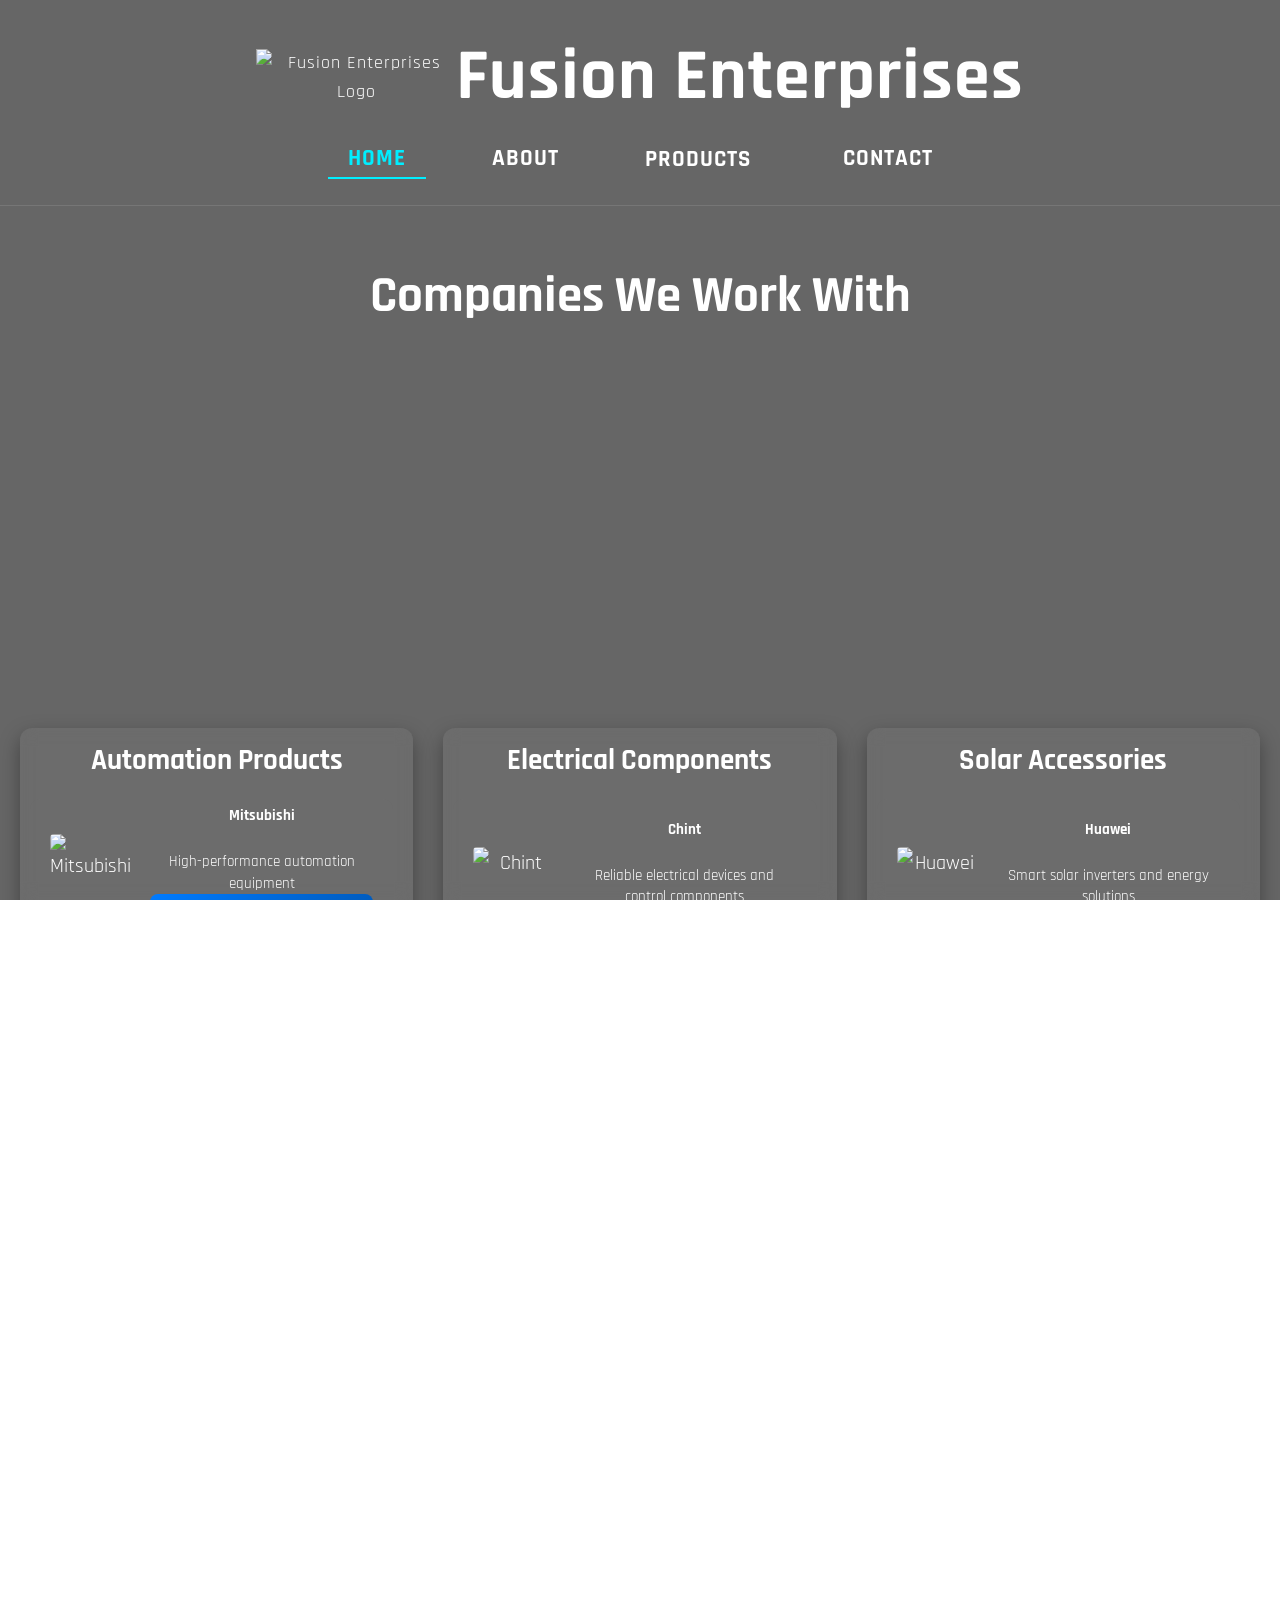
==== index.html @ 1d154875 "Add files via upload" ====
<!DOCTYPE html>
<html lang="en">
<head>
  <meta charset="UTF-8" />
  <meta name="viewport" content="width=device-width, initial-scale=1.0" />
  <link rel="icon" type="image/png" href="images/Logo.png">
  <title> Home | Fusion Enterprises</title>
  <link rel="stylesheet" href="style.css" />
  <link href='https://unpkg.com/boxicons@2.1.4/css/boxicons.min.css' rel='stylesheet'>
</head>
<style>
  body {
    background: url('images/pngtree-futuristic-smart-factory-background-with-digital-industrial-automation-and-neon-tech-picture-image_16778166.jpg') no-repeat center center fixed;
    background-size: cover;
  }
</style>
<body>
<div id="page-loader"><div class="loader-spinner"></div></div>

<header>
    <div class="container">
      <div class="logo-container">
        <img src="images/Logo.png" alt="Fusion Enterprises Logo" />
        <h1>Fusion Enterprises</h1>
      </div>
      <div class="bx bx-menu" id="menu-icon"></div>

      <nav class="navbar">
        <a href="index.html">Home<span></span></a>
        <a href="about.html">About<span></span></a>
        <div class="nav-dropdown">
          <a href="#" class="has-dropdown">Products<span></span></a>
          <div class="dropdown-menu mega-menu">
            <div class="mega-menu-content">
              <a href="products-auto.html" class="mega-item">
                <img src="images/thumbnail-l-removebg-preview (1).png" alt="Automation">
                <div class="mega-text">
                  <h4>Automation Products</h4>
                  <p>PLCs, HMIs, VFDs</p>
                </div>
              </a>
              <a href="products.html" class="mega-item">
                <img src="images/nxms-series-moulded-case-circuit-breaker-removebg-preview.png" alt="Electrical">
                <div class="mega-text">
                  <h4>Electrical Components</h4>
                  <p>Breakers, Relays</p>
                </div>
              </a>
              <a href="products-tools.html" class="mega-item">
                <img src="images/5b48f826cdcffbd0b43704fb95f713d4-removebg-preview.png" alt="Electrical">
                <div class="mega-text">
                  <h4>Power <br> Tools</h4>
                  <p>Grinders, Heatguns</p>
                </div>
              </a>
              <a href="products-solar.html" class="mega-item">
                <img src="images/huawei-sun2000-15ktl-m5-inverter-removebg-preview.png" alt="Solar">
                <div class="mega-text">
                  <h4>Solar Accessories</h4>
                  <p>Inverters, Panels</p>
                </div>
              </a>
            </div>
          </div>
        </div>
        <a href="contact.html">Contact<span></span></a>
      </nav>

    </div>
  </header>
  <section class="partners-section">
        <h2 class="sh">Companies We Work With</h2>
        <div class="slider" reverse="true" style="
            --width: 200px;
            --height: 200px;
            --quantity: 9;
        ">
            <div class="list">
                <div class="item" style="--position: 1"><img src="images/355-3553289_projects-mitsubishi-motors-logo-removebg-preview.png" alt=""></div>
                <div class="item" style="--position: 2"><img src="images/abb-group-baldor-electric-company-automation-logo-mediacube-it39s-partners-5beeb79ac0c972.4158550215423712267897-removebg-preview.png" alt=""></div>
                <div class="item" style="--position: 3"><img src="images/1images-removebg-preview.png" alt=""></div>
                <div class="item" style="--position: 4"><img src="images/images (2).png" alt=""></div>
                <div class="item" style="--position: 5"><img src="images/images__1_-removebg-preview.png" alt=""></div>
                <div class="item" style="--position: 6"><img src="images/siemens-vector-logo-11574231117ssrjafey4i-removebg-preview.png" alt=""></div>
                <div class="item" style="--position: 7"><img src="images/Chint_logo.png" alt=""></div>
                <div class="item" style="--position: 8"><img src="images/images-removebg-preview (1).png" alt=""></div>
                <div class="item" style="--position: 9"><img src="images/huawei-logo-brand-phone-symbol-red-with-name-white-vector-46213934-removebg-preview.png" alt=""></div>
            </div>
        </div>
  </section>
    
  

 <section class="product-section">
    
    <div class="product-grid">
     <div class="product-category-card" data-page="products-automation.html">
  <h3>Automation Products</h3>
  <div class="dropdown-content">
    <div class="product-item">
      <img src="images/355-3553289_projects-mitsubishi-motors-logo-removebg-preview.png" alt="Mitsubishi" loading="lazy">
      <div class="product-description">
        <p><strong>Mitsubishi</strong><br>High-performance automation equipment</p>
        <a href="products-auto.html#Mitsubishi" class="contact-btn">View Products</a>
      </div>
    </div>
    <div class="product-item">
      <img src="images/images-removebg-preview.png" alt="Allen Bradley" loading="lazy">
      <div class="product-description">
        <p><strong>Allen Bradley</strong><br>Industrial automation controllers and systems</p>
        <a href="products-auto.html#Allen Bradley" class="contact-btn">View Products</a>
      </div>
    </div>
     <div class="product-item">
      <img src="images/abb-group-baldor-electric-company-automation-logo-mediacube-it39s-partners-5beeb79ac0c972.4158550215423712267897-removebg-preview.png" alt="Allen Bradley" loading="lazy">
      <div class="product-description">
        <p><strong>ABB</strong><br>Efficient electrical and automation systems</p>
        <a href="products-auto.html#ABB" class="contact-btn">View Products</a>
      </div>
    </div>
     <div class="product-item">
      <img src="images/images__1_-removebg-preview.png" alt="Allen Bradley" loading="lazy">
      <div class="product-description">
        <p><strong>Autonics</strong><br>Smart automation with reliable sensing</p>
        <a href="products-auto.html#Autonics" class="contact-btn">View Products</a>
      </div>
    </div>
     <div class="product-item">
      <img src="images/siemens-vector-logo-11574231117ssrjafey4i-removebg-preview.png" alt="Allen Bradley" loading="lazy">
      <div class="product-description">
        <p><strong>Siemens</strong><br>Smart automation with reliable sensing</p>
        <a href="products-auto.html#Siemens" class="contact-btn">View Products</a>
      </div>
    </div>
  </div>
</div>

<div class="product-category-card" data-page="products-electrical.html">
  <h3>Electrical Components</h3>
  <div class="dropdown-content">
    <div class="product-item">
      <img src="images/Chint_logo.png" alt="Chint" loading="lazy">
      <div class="product-description">
        <p><strong>Chint</strong><br>Reliable electrical devices and control components</p>
         <a href="products.html#Chint" class="contact-btn">View Products</a>
      </div>
    </div>
     <div class="product-item">
      <img src="images/images-removebg-preview (1).png" alt="Chint" loading="lazy">
      <div class="product-description">
        <p><strong>Schneider</strong><br>Smart systems for energy management</p>
       <a href="products.html#Schneider" class="contact-btn">View Products</a>
      </div>
    </div>
  </div>
</div>

<div class="product-category-card" data-page="products-solar.html">
  <h3>Solar Accessories</h3>
  <div class="dropdown-content">
    <div class="product-item">
      <img src="images/huawei-logo-brand-phone-symbol-red-with-name-white-vector-46213934-removebg-preview.png" alt="Huawei" loading="lazy">
      <div class="product-description">
        <p><strong>Huawei</strong><br>Smart solar inverters and energy solutions</p>
       <a href="products-solar.html" class="contact-btn">View Products</a>
      </div>
    </div>
  </div>
</div>
<div class="product-category-card" data-page="products-auto.html">
  <h3>Power Tools</h3>
  <div class="dropdown-content">
    <div class="product-item">
      <img src="images/images (2).png" alt="Ingco" loading="lazy">
      <div class="product-description">
        <p><strong>Ingco</strong><br>Smart solar inverters and energy solutions</p>
       <a href="products-tools.html#INGCO" class="contact-btn">View Products</a>
      </div>
    </div>
     <div class="product-item">
      <img src="images/images__3_-removebg-preview (1).png" alt="Ingco" loading="lazy">
      <div class="product-description">
        <p><strong>DeWalt</strong><br>Smart solar inverters and energy solutions</p>
       <a href="products-tools.html#DEWALT" class="contact-btn">View Products</a>
      </div>
    </div>
  </div>
</div>
  </section>

  
<footer class="footer-v2">
  <div class="footer-v2-inner">

    <!-- LEFT / TOP : LOGO + TEXT -->
    <div class="footer-brand">
      <img src="images/Logo.png" alt="Fusion Enterprises Logo">
      <h3>Fusion Enterprises</h3>
      <p>
        Industrial automation, electrical components,  
        and solar energy solutions you can trust.
      </p>
    </div>
    
    <!-- QUICK LINKS -->
    <div class="footer-links">
      <h4>Quick Links</h4>
      <ul>
        <li><a href="index.html">Home</a></li>
        <li><a href="about.html">About Us</a></li>
        <li>
          <div class="nav-dropdown">
            <a href="#" class="has-dropdown">Products</a>
            <div class="dropdown-menu">
              <a href="products-auto.html">Automation</a>
              <a href="products.html">Electrical Components</a>
              <a href="products-tools.html">Power Tools</a>
              <a href="products-solar.html">Solar</a>
            </div>
          </div>
        </li>
        <li><a href="contact.html">Contact Us</a></li>
      </ul>
    </div>

    <!-- CONTACT INFO -->
    <div class="footer-contact">
      <h4>Contact Us</h4>
      <p>+92 334 8033319</p>
      <p>fusioneme14@gmail.com</p>
    </div>

    <!-- RIGHT : SOCIAL -->
    <div class="footer-social">
      <h4>Follow Us</h4>
      <a href="https://wa.me/923348033319" target="_blank">WhatsApp</a>
      <a href="#" target="_blank">Facebook</a>
    </div>
     <div class="footer-bottom">
    <p>&copy; <span class="copyright-year">2026</span> Fusion Enterprises. All rights reserved.</p>
  </div>
  </div>
</footer>
<script src="script.js"></script>
 
</body>
</html>
---- style.css ----
/* Reset some basic elements for a clean slate */
@import url('https://fonts.googleapis.com/css2?family=Rajdhani:wght@400;500;600;700&display=swap');

:root {
  --primary-color: #0092c7;
  --dark-bg: rgba(0, 0, 0, 0.6); 

  --text-main: #ffffff;
  --text-light: #d3d3d3;
  --neon-accent: #0ef;
}

* {
  margin: 0;
  padding: 0;
  box-sizing: border-box;
}

html,body {
  height: 100%;
  margin: 0;
  padding: 0;
  zoom: 1;
  background-size: cover;
  overflow-x: hidden;
  scroll-behavior: smooth;
}

/* ===== Hide Main Scrollbar, Show on Hover ===== */

/* --- Firefox --- */
html {
  scrollbar-width: thin;
  scrollbar-color: var(--primary-color) rgba(0, 0, 0, 0.3);
}
html:hover {
  scrollbar-color: var(--neon-accent) rgba(0, 0, 0, 0.6);
}

/* Custom Text Selection */
::selection {
  background: var(--neon-accent);
  color: #000;
}

/* --- WebKit (Chrome, Safari, Edge) --- */
html::-webkit-scrollbar {
  width: 10px;
}
html::-webkit-scrollbar-track {
  background: transparent;
}
html::-webkit-scrollbar-thumb {
  background-color: var(--primary-color);
  border-radius: 5px;
}
html:hover::-webkit-scrollbar-thumb {
  background-color: var(--neon-accent);
}

body {
  font-family: 'Rajdhani', 'Helvetica Neue', Arial, sans-serif;
  font-size: 20px;
  color: #333;
  background-size: auto;
  background-repeat: no-repeat;
  background-attachment: fixed;
  background-position: center;
  line-height: 1.6;
}
.container {
  display: block;
  justify-content: space-between;
  align-items: center;
  flex-wrap: wrap;
  width: 85%;
  margin: 0 auto;
  font-size: large;
  background: transparent; /* Optional: just to be safe */

}
header .container {
  display: flex;
  justify-content: space-around;
  align-items: center;
}
.logo-container {
  display: flex;
  align-items: center;
  margin: 0; /* Reset margins */
}
/* Remove the body transform which can break fixed backgrounds on mobile */
#menu-icon {
  font-size: 3.6rem;
  color: #fff;
  display: none; /* Hidden on desktop */
  cursor: pointer;
}
.logo-container img {
  width: 200px; /* Adjust logo size */
  height: auto;
  margin: 0; /* Reset margins */
}
/* Header and Navigation */
header {
  background: rgba(0, 0, 0, 0.6);
  backdrop-filter: blur(15px);
  border-bottom: 1px solid rgba(255, 255, 255, 0.1);
  top: 0;
  color: #fff;
  padding: 20px 0;
  text-align: center;
  z-index: 1000;
  font-family: 'Rajdhani', sans-serif;
  letter-spacing: 1px;
}

header h1 {
  font-size: 4.5rem;
}
nav{
 background-color: #0091bd00;
}
nav a {
  margin: 0 20px;
  text-decoration: none;
  color: #fff;
  font-weight: bold;
  text-transform: uppercase;
  transition: color 0.3s ease;
}

/* Responsive Navbar */
@media (max-width: 768px) {
    header .container {
        flex-direction: column;
        justify-content: center;
        align-items: center;
    }
    .logo-container {
        margin-bottom: 10px;
    }
    .navbar {
        position: static;
        display: flex;
        flex-direction: column;
        width: 100%;
        background: transparent;
        backdrop-filter: none;
        padding: 0;
    }
    .navbar a {
        display: block;
        font-size: 1.2rem;
        margin: 10px 0;
        text-align: center;
    }
}

/* Product Section */

.product-section h2 {
  font-size: 3.2rem;
  margin-bottom: 30px;
  color: white;
}

.product-grid {
  display: grid;
  grid-template-columns: repeat(3, 1fr); /* 3 cards per row */
  gap: 20px;
}

/* About Section */
.about-section {
  background-color: rgba(0, 0, 0, 0.6); /* semi-transparent black */
  color: white;
  padding: 50px 0;
  text-align: center;
}

.about-section h2 {
  font-size: 3.2rem;
  margin-bottom: 20px;
}

.about-section p {
  font-size: 1.2rem;
  line-height: 1.6;
  margin-bottom: 40px;
  color: var(--text-main);
  font-weight: 300;
}
.contact-socials {
  margin-top: 30px;
  border-top: 1px solid rgba(255, 255, 255, 0.1);
  padding-top: 20px;
}

.contact-socials h4 {
  font-size: 1.2rem;
  color: #fff;
  margin-bottom: 15px;
}

.social-icons a {
  display: inline-flex;
  justify-content: center;
  align-items: center;
  width: 40px;
  height: 40px;
  background: rgba(255, 255, 255, 0.1);
  border-radius: 50%;
  color: white;
  margin-right: 10px;
  font-size: 1.2rem;
  transition: all 0.3s ease;
  text-decoration: none;
}

.social-icons a:hover {
  background: var(--primary-color);
  transform: translateY(-3px);
  box-shadow: 0 0 10px var(--primary-color);
}

/* Contact Section */
.contact-section {
  padding: 50px 0;
  background-color: var(--dark-bg);
  color: white;
}

.contact-section h2 {
  font-size: 3.2rem;
  margin-bottom: 20px;
}

/* New Contact Layout */
.contact-wrapper {
  display: flex;
  flex-wrap: wrap;
  gap: 40px;
  justify-content: center;
  align-items: flex-start;
  margin-top: 40px;
}

/* Left Column: Info Card */
.contact-info-card {
  flex: 1;
  min-width: 300px;
  background: rgba(255, 255, 255, 0.1);
  backdrop-filter: blur(10px);
  border: 1px solid rgba(255, 255, 255, 0.15);
  border-radius: 15px;
  padding: 40px;
  text-align: left;
  box-shadow: 0 10px 30px rgba(0,0,0,0.3);
}

.contact-info-card h3 {
  font-size: 2.2rem;
  margin-bottom: 15px;
  color: #fff;
}

.info-intro {
  margin-bottom: 30px;
  color: #d3d3d3;
}

.info-item {
  display: flex;
  align-items: center;
  margin-bottom: 25px;
}

.icon-box {
  width: 50px;
  height: 50px;
  background: var(--primary-color);
  border-radius: 50%;
  display: flex;
  justify-content: center;
  align-items: center;
  margin-right: 15px;
  font-size: 1.5rem;
  color: white;
  box-shadow: 0 0 15px rgba(0, 146, 199, 0.5);
}

.info-text h4 {
  font-size: 1.2rem;
  margin-bottom: 5px;
  color: #fff;
}

.info-text p {
  font-size: 1rem;
  color: #ccc;
  margin: 0;
}

.response-note {
  margin-top: 20px;
  padding: 15px;
  background: rgba(0, 146, 199, 0.1);
  border-left: 3px solid var(--primary-color);
  border-radius: 4px;
}
.response-note p {
  margin: 0;
  font-size: 0.9rem;
  color: #e0e0e0;
}
.response-note i {
  vertical-align: middle;
  margin-right: 5px;
}

/* Right Column: Form Container */
.contact-form-container {
  flex: 1;
  min-width: 300px;
  background: rgba(0, 0, 0, 0.6);
  padding: 40px;
  border-radius: 15px;
  border: 1px solid rgba(255, 255, 255, 0.1);
}

.contact-section form {
  width: 100%;
  display: flex;
  flex-direction: column;
  align-items: flex-start; /* Align inputs to left */
}

/* Make inputs full width inside contact form */
.contact-form-container .wave-group,
.contact-form-container .input,
.contact-form-container .bar {
  width: 100%;
}

.contact-section form button {
  color: white;
  padding: 15px 30px;
  font-size: 1.2rem;
  border: none;
  border-radius: 4px;
  cursor: pointer;
  transition: background-color 0.3s ease;
  margin-top: 20px;
}

.contact-section form button:hover {
  background-color: #002f1d;
}

/* Map Section */
.map-section {
  width: 100%;
  line-height: 0; /* Removes gap below iframe */
  border-top: 1px solid rgba(255,255,255,0.1);
}

/* Media Queries */
@media (max-width: 768px) {
  .container {
    width: 90%;
  }


  header .container {
    justify-content: center;
  }

  .product-grid {
    grid-template-columns: repeat(auto-fill, minmax(260px, 1fr));
  }

  .contact-wrapper {
    flex-direction: column;
  }

  .hero h2 {
    font-size: 2.5rem;
  }
}

@media (max-width: 480px) {
  .product-card h3 {
    font-size: 1.6rem;
  }
}
/* Key Benefits Section */
.benefits-section {
  background-color: rgba(0, 0, 0, 0.6); /* semi-transparent black */
  color: white;
  padding: 50px 0;
  text-align: center;
}
.benefits-section h2 {
  font-size: 2.5rem;
  font-size: 3.2rem;
  margin-bottom: 30px;
  text-align: center;
}

.benefits-grid {
  display: flex;
  gap: 20px;
  justify-items: center; /* Center items horizontally */
  align-items: center; /* Center items vertically */
  flex-wrap: wrap;
  justify-content: center;
  align-items: stretch; /* Make all cards match height */
}

.benefit-card {
  background-color: #fff;
  border-radius: 8px;
  padding: 30px;
  text-align: center;
  box-shadow: 0 2px 8px rgba(0, 0, 0, 0.1);
  display: flex;
  flex-direction: column;
  justify-content: center;
  justify-content: space-between;
  align-items: center;
  width: 250px;
  min-height: 400px; /* Force consistent height */
}

.benefit-card img {
  width: 100px;
  height: 100px;
  margin-bottom: 20px;
}

.benefit-card h3 {
  font-size: 2rem;
  margin-bottom: 10px;
  color: #000;
}

.benefit-card p {
  color: #555;
  font-size: 1rem;
}

/* Partners Section */
.partners-section {
  background-color: rgba(0, 0, 0, 0.6); /* Semi-transparent black */
  padding: 30px 0;
  text-align: center;
  color: white;
}

.partners-section h2 {
  font-size: 2.5rem;
  font-size: 3.2rem;
  margin-bottom: 30px;
}

.slider .item img:hover {
  transform: scale(1.08);
  filter: brightness(1.2)
          drop-shadow(0 0 10px rgba(0, 200, 255, 0.6));
}

/* Make .logo-container responsive */
@media (max-width: 768px) {
  .logo-container {
    flex-direction: column;
    margin-right: 0;
    text-align: center;
  }

  .logo-container img {
    margin: 0 auto 10px;
    width: 60%;
  }
}

/* Make .benefits-grid stack on smaller screens */
@media (max-width: 768px) {
  .benefits-grid {
    flex-direction: column;
    align-items: center;
  }

  .benefit-card {
    width: 90%;
    margin-bottom: 20px;
  }
}

.partners-section {
  background-color: rgba(0, 0, 0, 0.6); /* Semi-transparent black */
  padding: 50px 0;
  text-align: center;
  color: white;
}
.product-section {
  background-color: rgba(0, 0, 0, 0.6); /* Transparent black */
  color: white;
  padding: 50px 0;
  text-align: center;
}

.container h2{
  color: white;
}
.product-card {
  background-color: rgba(255, 255, 255, 0.1); /* Semi-transparent white */
  backdrop-filter: blur(10px);
  -webkit-backdrop-filter: blur(10px);
  border: 1px solid rgba(255, 255, 255, 0.15);
  border-radius: 8px;
  box-shadow: none; /* Remove outline effect */
  overflow: hidden;
  text-align: center;
  padding: 0;
  transition: transform 0.3s ease, box-shadow 0.3s ease, background-color 0.3s ease, color 0.3s ease;
  color: #ffffff;
}
.product-card:hover {
  transform: translateY(-4px);
  box-shadow: 0 10px 22px rgba(0, 0, 0, 0.35);
  background-color: rgba(255, 255, 255, 0.75);
  color: black;
}
.product-grid {
  display: grid;
  grid-template-columns: repeat(3, 1fr);
  gap: 30px;
  justify-items: center;
  margin-top: 30px;
}

.product-category-card {
  background-color: rgba(255, 255, 255, 0.1); /* semi-transparent white */
  border-radius: 12px;
  padding: 20px;
  width: 100%;
  max-width: 400px;
  box-sizing: border-box;
  overflow: hidden;
  display: flex;
  flex-direction: column;
  box-shadow: 0 5px 15px rgba(0, 0, 0, 0.2);
  backdrop-filter: blur(8px);
  transition: transform 0.3s ease, box-shadow 0.3s ease;
}

.product-category-card:hover {
  transform: translateY(-5px);
  box-shadow: 0 10px 25px rgba(0, 0, 0, 0.3);
}

.product-category-card:hover::before {
  opacity: 1;
}

.product-category-card h3 {
  font-size: 1.8rem;
  text-align: center;
  color: white;
  margin-bottom: 15px;
  overflow-wrap: break-word;
  word-break: break-word;
}

.product-category-card::before {
  content: "";
  position: absolute;
  inset: 0;
  background: linear-gradient(
    120deg,
    transparent,
    rgba(0, 255, 255, 0.08),
    transparent
  );
  opacity: 0;
  transition: opacity 0.3s ease;
}

.dropdown-content {
  display: flex;
  flex-direction: column;
  gap: 15px;
  margin-top: 15px;
  max-height:250px;
  max-height: 495px; /* Approx 3 items */
  overflow-y: auto;
  padding-right: 10px;
  box-sizing: border-box;
  width: 100%;
  /* For Firefox */
  scrollbar-width: thin;
  scrollbar-color: transparent transparent;
}

.product-description {
  display: flex;
  flex-direction: column;
  justify-content: space-between;
  flex: 1;
}




.product-category-card.active .dropdown-content {
  max-height: 1000px;
  opacity: 1;
  transform: translateY(0);
  margin-top: 15px;
  pointer-events: auto;
}
.product-item {
  display: flex;
  gap: 15px;
  background: rgba(255, 255, 255, 0.07);
  border-radius: 8px;
  padding: 15px;
  color: white;
  min-height: 100px;
  min-height: 150px;
  width: 100%;
  box-sizing: border-box;
  align-items: center; /* instead of flex-start */
  background: rgba(0, 0, 0, 0.55);
}

.product-item img {
  width: 80px;                /* Slightly smaller for uniformity */
  height: 80px;
  object-fit: contain;        /* Maintain aspect ratio */
  border-radius: 4px;
  flex-shrink: 0;
  background-color: transparent;    /* Optional: helps logos stand out */
     /* Optional: buffer for logo clarity */
}

.product-category-card {
  min-height: 550px; /* or adjust to your preferred consistent height */
}

.product-item p strong {
  display: block;
  font-weight: bold;
  margin-bottom: 4px;
}




/* Responsive */
@media (max-width: 992px) {
  .product-grid {
    grid-template-columns: repeat(2, 1fr);
  }
}
@media (max-width: 600px) {
  .product-grid {
    grid-template-columns: 1fr;
  }
}
.contact-btn,
.product-card button {
  background: linear-gradient(135deg, #007BFF, #0056b3);
  color: white;
  padding: 12px 22px;
  font-size: 0.95rem;
  border: none;
  border-radius: 8px;
  cursor: pointer;
  text-decoration: none;
  display: inline-block;
  transition: 
    transform 0.25s ease,
    box-shadow 0.25s ease,
    background 0.25s ease;
}

/* hover = lift (industrial style) */
.contact-btn:hover,
.product-card button:hover {
  transform: translateY(-3px);
  box-shadow: 0 8px 18px rgba(0, 123, 255, 0.35);
  background: linear-gradient(135deg, #0056b3, #003f7f);
}

/* click feedback */
.contact-btn:active,
.product-card button:active {
  transform: translateY(0);
  box-shadow: 0 4px 10px rgba(0, 0, 0, 0.3);
}

.product-category-card h3,
.product-item p {
  overflow-wrap: break-word;
  word-break: break-word;
  text-align: center;
  margin: 0;
}

.product-item p {
  font-size: 0.95rem;
  line-height: 1.4;
  flex: 1;
}

.product-item {
  display: flex;
  align-items: center;
  gap: 20px;
  background: rgba(255, 255, 255, 0.07);
  border-radius: 10px;
  padding: 20px;
  color: white;
  width: 100%;
  min-height: 150px; /* ⬅️ Add this line */
}

.product-item p strong {
  display: block;
}
.dropdown-content::-webkit-scrollbar {
  width: 8px;
}

.dropdown-content::-webkit-scrollbar-thumb {
  background-color: transparent;
  border-radius: 4px;
  transition: background-color 0.3s ease;
}

.dropdown-content::-webkit-scrollbar-track {
  background: transparent;
}

/* Show scrollbar on hover */
.dropdown-content:hover {
  scrollbar-color: rgba(255, 255, 255, 0.4) transparent; /* For Firefox */
}
.dropdown-content:hover::-webkit-scrollbar-thumb {
  background-color: rgba(255, 255, 255, 0.4);
}
@media (max-width: 768px) {
  .product-category-card {
    min-height: auto; /* Let it shrink naturally on small screens */
  }
}
.product-grid {
  display: grid;
  grid-template-columns: repeat(3, 1fr); /* Force 3 cards per row */
  gap: 30px;
  padding: 20px;
  justify-items: center;
}

.product-card {
  display: flex;
  background: rgba(255, 255, 255, 0.1);
  border-radius: 15px;
  box-shadow: 0 4px 25px rgba(0,0,0,0.2);
  padding: 20px;
  transition: all 0.3s ease;
  position: relative;
  min-height: 300px;
  align-items: center;
  justify-content: center;
  width: 100%;
  max-width: 500px;
  word-wrap: break-word; /* make long words wrap instead of stretching */
  overflow: hidden;      /* hides overflow if necessary */
}

.product-card img {
  width: 180px;
  height: 180px;
  object-fit: contain;
  border-radius: 10px;
  margin-right: 20px;
  transition: transform 0.3s ease;
}

.product-info {
  display: flex;
  flex-direction: column;
  color: white;
  text-align: center;
  margin-bottom: 100px;
}

.product-info h3 {
  font-size: 24px;
  margin-bottom: 10px;
  color: white;
  text-align: center;
}

.product-info p {
  font-size: 16px;
  color: #e0e0e0;
  text-align: center;
}

.product-card button {
  position: absolute;
  bottom: 20px;
  right: 20px;
  padding: 10px 18px;
  border: none;
  border-radius: 6px;
  background-color: #007bff;
  color: white;
  cursor: pointer;
  opacity: 0;
  transition: opacity 0.3s ease;
}

.product-card:hover button {
  opacity: 1;
}

.product-card:hover img {
  transform: scale(1.05);
}
/* 🌐 Responsive Adjustments */

/* Medium devices (tablets) */
@media (max-width: 992px) {
  .product-grid {
    grid-template-columns: repeat(2, 1fr);
  }

  .logo-container {
    flex-direction: column;
    margin-right: 0;
    text-align: center;
  }

  .logo-container img {
    margin: 0 auto 10px;
    width: 180px;
  }

  nav a {
    margin: 5px;
    font-size: 0.9rem;
  }
}

/* Small devices (phones) */
@media (max-width: 600px) {
  header h1 {
    font-size: 1.8rem;
  }

  .product-grid {
    grid-template-columns: 1fr;
    gap: 20px;
    padding: 0 15px;
  }
  
  .product-category-card {
    min-height: auto; /* Allow height to shrink on mobile */
    height: auto;
  }

  .product-card {
    flex-direction: column;
    width: 100%;
    min-height: auto;
    padding: 15px;
  }

  .product-card img {
    margin: 0 0 10px;
    width: 120px;
    height: 120px;
  }

  .contact-btn {
    width: 100%;
    text-align: center;
    margin-top: 10px; /* Spacing between text and button */
  }

  .product-info {
    margin-bottom: 0;
    margin-bottom: 15px;
    text-align: center;
  }

  .benefits-grid {
    flex-direction: column;
    gap: 20px;
    padding: 0;
    opacity: 1;
    visibility: visible;
    pointer-events: auto;
  }
  .product-card button {
    position: static;
    width: 100%;
    margin-top: 15px;
  }
   .nav-dropdown:hover .dropdown-menu, .footer-nav .nav-dropdown:hover .dropdown-menu {
    display: block;
    transform: none;
    display: none;
  }
  .product-card button {
    opacity: 1;
    pointer-events: auto;
  }

  .benefit-card {
    width: 90%;
    min-height: auto;
  }

  .partners-logos {
    flex-wrap: wrap;
    gap: 20px;
  }

  .partners-logos img {
    max-height: 50px;
  }

  .hero h2 {
    font-size: 1.8rem;
  }

  .hero p {
    font-size: 1rem;
  }

  footer {
    font-size: 0.9rem;
  }
}

/* Extra small devices */
@media (max-width: 400px) {
  .logo-container img {
    width: 140px;
  }

  .product-card img {
    width: 100px;
    height: 100px;
  }

  .hero h2 {
    font-size: 1.5rem;
  }
}
/* Responsive About Page Card Layout */
@media (max-width: 768px) {
  .benefits-grid {
    display: flex;
    flex-direction: column;
    align-items: center; /* Center cards horizontally */
  }

  .benefit-card {
    width: 90%; /* Shrinks to fit smaller screens */
    max-width: 250px; /* Prevents being too big on medium screens */
    text-align: center;
  }

  .benefit-card img {
    max-width: 120px; /* Resize image proportionally */
    height: auto;
  }
}

@media (max-width: 480px) {
  .benefit-card {
    width: 95%; /* Fill more space on very small screens */
    max-width:250px;
  }

  .benefit-card img {
    max-width: 100px; /* Slightly smaller images */
  }
}

body {
    transform: scale(1);
}
/* From Uiverse.io by AbanoubMagdy1 */ 
.wave-group {
  position: relative;
  margin: 20px 0;
}

.wave-group .input {
  font-size: 16px;
  padding: 10px 10px 10px 5px;
  display: block;
  width: 200px;
  border: none;
  border-bottom: 1px solid white;
  background: transparent;
  color: white;
}

.wave-group .input:focus {
  outline: none;
}

.wave-group .label {
  color: white;
  font-size: 18px;
  font-weight: normal;
  position: absolute;
  pointer-events: none;
  left: 5px;
  top: 10px;
  display: flex;
}

.wave-group .label-char {
  transition: 0.2s ease all;
  transition-delay: calc(var(--index) * .05s);
}

.wave-group .input:focus ~ label .label-char,
.wave-group .input:valid ~ label .label-char {
  transform: translateY(-20px);
  font-size: 14px;
  color: white;
}

.wave-group .bar {
  position: relative;
  display: block;
  width: 200px;
}

.wave-group .bar:before,.wave-group .bar:after {
  content: '';
  height: 2px;
  width: 0;
  bottom: 1px;
  position: absolute;
  background: var(--primary-color);

  transition: 0.2s ease all;
  -moz-transition: 0.2s ease all;
  -webkit-transition: 0.2s ease all;
}

.wave-group .bar:before {
  left: 50%;
}

.wave-group .bar:after {
  right: 50%;
}

.wave-group .input:focus ~ .bar:before,
.wave-group .input:focus ~ .bar:after {
  width: 50%;
}
/* For Chrome, Edge, Opera */

.wave-group textarea.input {
  resize: none;
}
input:-webkit-autofill {
  background-color: transparent !important;
  -webkit-box-shadow: 0 0 0px 1000px transparent inset !important;
  -webkit-text-fill-color: #fff !important; /* your text color */
  transition: background-color 5000s ease-in-out 0s;
}

/* For Firefox */
input:-moz-autofill {
  background-color: transparent !important;
  -moz-box-shadow: 0 0 0px 1000px transparent inset !important;
  -moz-text-fill-color: #fff !important;
}

nav a {
    position: relative;
    font-size: 1.3em;
    color: #ffffff;
    text-decoration: none;
    padding: 6px 20px;
    transition: .5s;
    text-transform: uppercase;
    font-weight: bold;
}
nav a:hover {
    color: #0ef;
}
nav a::after {
    content: '';
    position: absolute;
    left: 0;
    bottom: 0;
    width: 100%;
    height: 2px;
    background: #0ef;
    transform: scaleX(0);
    transform-origin: center;
    transition: transform 0.4s ease;
}
nav a:hover::after {
    transform: scaleX(1);
}
/* Active State for Navigation */
nav a.active {
    color: #0ef;
}
nav a.active::after {
    transform: scaleX(1);
}
/* ======= Futuristic Glass Neon Dropdown — Fade + Slide + Glow ======= */

/* ======= Modern Industrial Dropdown ======= */
.nav-dropdown {
  position: relative;
  display: inline-block;
  height: 100%;
  vertical-align: middle; /* Fixes vertical alignment offset in navbar */
}

/* "Products" link */
.nav-dropdown .has-dropdown {
  position: relative;
  z-index: 5;
  display: flex;
  align-items: center;
  gap: 6px;
  cursor: pointer;
}

/* Dropdown menu container */
/* Arrow Indicator */
.nav-dropdown .has-dropdown::after {
  content: '▼';
  font-size: 0.6em;
  transition: transform 0.3s ease;
  opacity: 0.8;
}

.nav-dropdown:hover .has-dropdown::after {
  transform: rotate(180deg);
}

.dropdown-menu {
  position: absolute;
  top: 100%;
  left: 50%;

  /* Hidden state */
  transform: translateX(-50%) translateY(15px);
  min-width: 220px;
  background: rgba(61, 61, 61, 0.623); /* Dark industrial background */
  border: 1px solid rgba(255, 255, 255, 0.1);
  border-radius: 6px;
  padding: 8px 0;
  box-shadow: 0 10px 30px rgba(0, 0, 0, 0.5);
  opacity: 0;
  visibility: hidden;
  pointer-events: none;

  transition: all 0.3s cubic-bezier(0.4, 0, 0.2, 1);
  z-index: 1000;
  display: none; /* Ensures transitions work */
}

/* When hovered — fade + slide up */
.nav-dropdown:hover .dropdown-menu {
  display: block;
  opacity: 1;
  visibility: visible;
  pointer-events: auto;
  transform: translate(-50%, 0);
  border-color: rgba(255, 255, 255, 0.575);
  box-shadow:
    0 0 18px rgba(255, 255, 255, 0.664),
    0 0 50px rgba(255, 255, 255, 0.25),
    inset 0 0 35px rgba(0, 238, 255, 0.08);
  transform: translateX(-50%) translateY(0);
}

/* Dropdown links */
.dropdown-menu a {
  display: block;
  padding: 12px 18px;
  padding: 12px 20px;
  color: #e0e0e0;
  text-decoration: none;
  font-size: 0.95em;
  border-bottom: 1px solid rgba(255,255,255,0.08);
  position: relative;
  transition: all 0.3s ease, background 0.25s ease, color 0.25s ease;
  border-bottom: 1px solid rgba(255, 255, 255, 0.05);
  transition: background 0.2s, color 0.2s, padding-left 0.2s;
  text-align: left;
  text-transform: none;
}

/* Inner glow light effect behind each item */
.dropdown-menu a::before {
  content: "";
  position: absolute;
  inset: 0;

  opacity: 0;
  transition: opacity 0.4s ease;
  z-index: 0;
}
.dropdown-menu a:last-child {
  border-bottom: none;
}

/* Hover: bright glow + slight shift */
.dropdown-menu a:hover {
  color: #00c3ff;
  padding-left: 25px; /* Slide effect */
}

.dropdown-menu a:hover::before {
  opacity: 1;
}
/* Footer specific: Open Upwards */
.footer-nav-v2 .dropdown-menu {
  top: auto;
  bottom: 100%;
  transform: translateX(-50%) translateY(-15px);
  margin-bottom: 10px;
}
.footer-nav-v2 .nav-dropdown:hover .dropdown-menu {
  transform: translateX(-50%) translateY(0);
}

/* Force Footer Products Link to Center */
.footer-links .nav-dropdown .has-dropdown {
  justify-content: center;
}

/* Mobile Adjustments */
@media (max-width: 768px) {
  .nav-dropdown {
    width: 100%;
    text-align: center;
  }
  
  .dropdown-menu {
    position: static;
    transform: none;
    display: none; /* Hidden by default on mobile, toggled via JS or hover */
    background: rgba(255, 255, 255, 0.05);
    box-shadow: none;
    border: none;
    min-width: 100%;
    padding: 0;
    opacity: 1;
    visibility: visible;
    pointer-events: auto;
  }
  
  /* On mobile, disable the desktop hover effect. Clicks are handled by JS. */
  .nav-dropdown:hover .dropdown-menu, .footer-nav .nav-dropdown:hover .dropdown-menu {
    display: none;
  }
  
  .dropdown-menu a {
    background: rgba(0, 0, 0, 0.2);
    margin-bottom: 5px;
    border-radius: 5px;
    padding-left: 0;
    text-align: center;
    padding: 10px;
  }
  
  .dropdown-menu a:hover {
    padding-left: 0;
  }
}

.slider{
    width: 100%;
    height: var(--height);
    overflow: hidden;
    mask-image: linear-gradient(
        to right,
        transparent,
        #000 10% 90%,
        transparent
    );
}
.slider .list{
    display: flex;
    width: 100%;
    min-width: calc(var(--width) * var(--quantity));
    position: relative;
}
.slider .list .item{
    width: var(--width);
    height: var(--height);
    position: absolute;
    left: 100%;
    animation: autoRun 15s linear infinite;
    transition: filter 0.5s;    animation-delay: calc( (15s / var(--quantity)) * (var(--position) - 1) - 10s)!important;
}
.slider .list .item img{
    width: 100%;
}


.slider .item:hover{
    filter: grayscale(0);
}
.slider[reverse="true"] .item{
    animation: reversePlay 15s linear infinite;
}
@keyframes reversePlay{
    from{
        left: calc(var(--width) * -1);
    }to{
        left: 100%;
    }
}
.sh{
  font-size: 50px;
}
/* Increase space above the heading */
.sh {
  margin-top: 0;
  margin-bottom: 40px; /* adds space below heading before slider */
  font-size: 50px;
  color: white;
  text-align: center;
}

/* Add extra space between heading and slider */
.slider {
  margin-top: 40px;
}
/* Make all logos in the slider uniform and centered */
.slider .list .item {
  display: flex;
  align-items: center;
  justify-content: center;
  background: transparent; /* remove any unwanted background */
  width: var(--width);
  height: var(--height);
  position: absolute;
  left: 100%;
  animation: autoRun 25s linear infinite;
  animation-delay: calc((25s / var(--quantity)) * (var(--position) - 1) - 25s) !important;
}

/* Standardize logo size inside the slider */
.slider .list .item img {
  width: 100%;
  height: 100%;
  object-fit: contain; /* keeps logos proportional */
  padding: 10px; /* gives breathing space */
  filter: brightness(1) contrast(1.1);
}
.slider[reverse="true"] .item {
  animation: reversePlay 25s linear infinite;
}
.partners-logos img,
.slider .item img {
  transition: transform 0.3s ease, filter 0.3s ease;
  filter: brightness(0.9);
}

.partners-logos img:hover,
.slider .item img:hover {
  transform: scale(1.08);
  filter: brightness(1.2)
          drop-shadow(0 0 10px rgba(0, 200, 255, 0.6));
}
.product-category-card {
  background-color: rgba(131, 131, 131, 0.205); /* solid dark overlay */
  border-radius: 12px;
  padding: 10px;
  width: 100%;
  max-width: 400px;
  box-sizing: border-box;
  display: flex;
  flex-direction: column;
  box-shadow: 0 8px 20px rgba(0, 0, 0, 0.35);
  transition: transform 0.3s ease, box-shadow 0.3s ease;
}
.product-category-card::before {
  content: "";
  position: absolute;
  inset: 0;
  background: linear-gradient(
    120deg,
    transparent,
    rgba(0, 255, 255, 0.08),
    transparent
  );
  opacity: 0;
  transition: opacity 0.3s ease;
  pointer-events: none;
}

.product-category-card:hover::before {
  opacity: 1;
}

.product-category-card:hover {
  transform: translateY(-8px);
  box-shadow: 0 15px 30px rgba(0, 0, 0, 0.6);
}
.contact-btn {
  position: relative;
  overflow: hidden;
}
.product-item {
  background: rgba(107, 107, 107, 0.185);
}
.contact-btn::after {
  content: "";
  position: absolute;
  top: 0;
  left: -100%;
  width: 100%;
  height: 100%;
  background: linear-gradient(
    120deg,
    transparent,
    rgba(255, 255, 255, 0.4),
    transparent
  );
  transition: left 0.4s ease;
}

.contact-btn:hover::after {
  left: 100%;
}

.contact-btn:hover {
  background-color: #003f2a;
}


/* 3. Text Contrast Fixes */


.about-section p {
  color: var(--text-main); /* Ensure readability on light backgrounds */
}

/* Fix for overlapping elements on very small screens */
@media (max-width: 480px) {
  .logo-container img {
    width: 180px;
  }
  
  header h1 {
    font-size: 2rem;
  }
}

/* ===============================
   NEW FOOTER (OVERRIDES OLD)
================================ */
.footer-v2 {
  background: rgba(0, 0, 0, 0.6);
  color: #fff;
  padding: 40px 20px;
  position: relative;
  z-index: 999;
}

.footer-v2-inner {
  max-width: 1200px;
  margin: auto;
  display: flex;
  justify-content: center;
  justify-content: space-between;
  align-items: center;
  align-items: flex-start;
  gap: 20px;
  flex-wrap: wrap;
}

/* BRAND */
.footer-brand {
  text-align: center;
  max-width: 500px;
  text-align: left;
  max-width: 300px;
}

.footer-brand img {
  max-width: 240px;
  margin-bottom: -20px;
  align-items: center;
}

.footer-brand h3 {
  font-size: 30px;
  margin-bottom: 10px;
  color: #0ef;
}

.footer-brand p {
  font-size: 20px;
  line-height: 1.5;
  color: #ccc;
  text-align: center;
  text-align: left;
}

/* SOCIAL */
.footer-social {
  display: flex;
  flex-direction: column;
  align-items: center;
  align-items: flex-start;
  gap: 14px;
}

.footer-links h4, .footer-contact h4, .footer-social h4 {
  color: #0ef;
  font-size: 1.2rem;
  margin-bottom: 15px;
  text-transform: uppercase;
  text-align: center;
}

.footer-links ul {
  list-style: none;
  padding: 0;
}

.footer-links li {
  margin-bottom: 10px;
}

.footer-links a {
  color: #ccc;
  text-decoration: none;
  transition: 0.3s;
}

.footer-links a:hover {
  color: #0ef;
  padding-left: 5px;
}

.footer-links .nav-dropdown .has-dropdown::after {
  display: none;
}

.footer-contact p {
  color: #ccc;
  margin-bottom: 10px;
  text-align: center;
}

.footer-social a {
  color: #fff;
  text-decoration: none;
  font-size: 1rem;
  padding: 10px 22px;
  border: 1px solid rgba(255,255,255,0.2);
  border-radius: 30px;
  transition: all 0.3s ease;
  margin-left: -10px;
}

.footer-social a:hover {
  background: #0ef;
  color: rgb(0, 0, 0);
  box-shadow: 0 0 15px rgba(0,238,255,0.6);
}

/* Make copyright span full width in grid */
.footer-v2-inner .footer-bottom {
  grid-column: 1 / -1;
  width: 100%;
  text-align: center;
}

/* MOBILE */
@media (max-width: 768px) {
  .footer-v2-inner {
    flex-direction: column;
    text-align: center;
    gap: 40px;
    align-items: center;
  }

  .footer-brand {
    text-align: center;
  }
  
  .footer-brand p, .footer-social, .footer-links, .footer-contact {
    text-align: center;
    align-items: center;
  }
  
  .footer-links ul {
    display: flex;
    flex-direction: column;
    align-items: center;
    width: 100%;
  }

  .footer-links li {
    width: 100%;
    display: flex;
    justify-content: center;
  }

  .footer-links .nav-dropdown {
    width: 100%;
    display: flex;
    flex-direction: column;
    align-items: center;
  }

}
/* Stateful Contact Button */
.stateful-button {
  font-family: Arial, Helvetica, sans-serif;
  font-weight: bold;
  color: white;
  background: linear-gradient(135deg, #007BFF, #0056b3);
  padding: 1em 2em;
  border: none;
  border-radius: .6rem;
  position: relative;
  cursor: pointer;
  overflow: hidden;
  min-width: 180px;
  min-height: 50px;
  transition: all 0.25s ease;
  display: inline-flex;
  align-items: center;
  justify-content: center;
}

.stateful-button:hover {
  transform: translateY(-3px);
  box-shadow: 0 8px 18px rgba(0, 123, 255, 0.35);
  background: linear-gradient(135deg, #0056b3, #003f7f);
}

.stateful-button .button-text {
  transition: opacity 0.2s ease-in-out;
}

/* Stay Signed In Checkbox */
.stay-signed-in-container {
  display: flex;
  align-items: center;
  gap: 10px;
  width: 200px; /* Match form input width */
  margin: 10px 0;
  color: white;
}

.stay-signed-in-container input[type="checkbox"] {
  width: 18px;
  height: 18px;
  cursor: pointer;
}

.stay-signed-in-container label {
  font-size: 16px;
  cursor: pointer;
}

/* Scroll Reveal Animation Classes */
.reveal {
  opacity: 0;
  transform: translateY(40px);
  transition: all 0.8s cubic-bezier(0.5, 0, 0, 1);
}
.reveal.visible {
  opacity: 1;
  transform: translateY(0);
}

/* Slide-in Animation */
.slide-in {
  opacity: 0;
  transform: translateX(-50px); /* Start off-screen to the left */
  transition: all 0.8s cubic-bezier(0.5, 0, 0, 1);
}

.slide-in.visible {
  opacity: 1;
  transform: translateX(0); /* Slide into view */
}

/* ===============================
   MEGA MENU STYLES
================================ */
.dropdown-menu.mega-menu {
    width: auto;
    padding: 0px;
    left: 50%;
    background: rgba(20, 20, 20, 0.7);
    backdrop-filter: blur(10px);
    -webkit-backdrop-filter: blur(10px);
    border: 1px solid rgba(0, 238, 255, 0.2);
}

.mega-menu-content {
    display: flex;
    gap: 20px;
}

.mega-item {
    display: flex;
    flex-direction: column;
    align-items: center;
    text-align: center;
    padding: 20px;
    border-radius: 10px;
    transition: all 0.3s ease;
    border-bottom: none !important;
    background: rgba(255, 255, 255, 0.05);
    text-decoration: none;
    height: 100%;
    justify-content: space-between;
    width: 180px;
    border: 1px solid transparent;
}

.mega-item:hover {
    background: rgba(0, 238, 255, 0.1);
    transform: translateY(-5px);
    border-color: rgba(0, 238, 255, 0.4);
}

.mega-item img {
    width: 60px;
    height: 60px;
    object-fit: contain;
    margin-bottom: 15px;
    filter: brightness(0.9);
    transition: 0.3s;
}

.mega-item:hover img {
    filter: brightness(1.2);
    transform: scale(1.1);
}


.mega-text p {
    font-size: 0.85rem;
    color: #ccc;
    margin: 0;
    line-height: 1.3;
}

/* Mobile Responsive Mega Menu */
@media (max-width: 768px) {
    .dropdown-menu.mega-menu {
        width: 100%;
        min-width: auto;
        position: relative;
        transform: none;
        background: transparent;
        box-shadow: none;
        border: none;
        padding: 0;
        left: auto;
        display: flex;
        flex-direction: column;
        align-items: center;
    }

    .mega-menu-content {
        flex-direction: column;
        gap: 10px;
        width: 100%;
        align-items: center;
        justify-content: center;
    }

    .navbar .mega-item {
        flex-direction: column;
        text-align: center;
        padding: 15px;
        align-items: center;
        width: 90%;
        background: rgba(255, 255, 255, 0.05);
        display: flex; /* Force flex to override .navbar a display:block */
        margin: 5px auto;
        border: 1px solid rgba(255, 255, 255, 0.1);
    }

    .mega-item img {
        margin-bottom: 10px;
        margin-right: 0;
        width: 50px;
        height: 50px;
    }
    
    .mega-item:hover {
        padding: 15px;
        transform: translateY(-5px);
        background: rgba(0, 238, 255, 0.1);
    }
    
    .mega-text {
        text-align: center;
    }
}

/* ===============================
   NEW UI ELEMENTS (ADDED)
================================ */

/* 1. Scroll Progress Bar */
.scroll-progress-container {
  position: fixed;
  top: 0;
  left: 0;
  width: 100%;
  height: 3px;
  background: transparent;
  z-index: 10001;
}

.scroll-progress-bar {
  height: 100%;
  background: var(--neon-accent);
  width: 0%;
  box-shadow: 0 0 10px var(--neon-accent);
  transition: width 0.1s ease-out;
}

/* 2. Back to Top Button */
.back-to-top {
  position: fixed;
  bottom: 30px;
  right: 30px;
  width: 45px;
  height: 45px;
  background: rgba(0, 0, 0, 0.6);
  backdrop-filter: blur(5px);
  color: var(--neon-accent);
  border: 1px solid var(--neon-accent);
  border-radius: 50%;
  display: flex;
  justify-content: center;
  align-items: center;
  font-size: 20px;
  cursor: pointer;
  opacity: 0;
  visibility: hidden;
  transition: all 0.3s ease;
  z-index: 9999;
  box-shadow: 0 0 10px rgba(0, 238, 255, 0.2);
}

.back-to-top.active {
  opacity: 1;
  visibility: visible;
  transform: translateY(0);
}

.back-to-top:hover {
  background: var(--neon-accent);
  color: #000;
  transform: translateY(-5px);
  box-shadow: 0 0 20px var(--neon-accent);
}

/* 3. Preloader */
#preloader {
  position: fixed;
  top: 0;
  left: 0;
  width: 100%;
  height: 100%;
  background: #000; /* Or a very dark grey to match theme */
  z-index: 99999;
  display: flex;
  justify-content: center;
  align-items: center;
  transition: opacity 0.6s ease, visibility 0.6s ease;
}

/* Re-use existing spinner animation or create a simple one */
.loader {
  width: 50px;
  height: 50px;
  border: 3px solid rgba(255,255,255,0.1);
  border-radius: 50%;
  border-top-color: var(--neon-accent);
  animation: spin 1s ease-in-out infinite;
}

/* Hide preloader when body has 'loaded' class */
body.loaded #preloader {
  opacity: 0;
  visibility: hidden;
  pointer-events: none;
}
/* Ensure the parent is the reference point */
.nav-dropdown {
  position: relative;
  display: inline-block;
}

/* Mega Menu Positioning and Centering */
.dropdown-menu.mega-menu {
  position: absolute;
  top: 100%;
  left: 50%; /* Move to center of parent */
  transform: translateX(-50%); /* Offset by half its own width to center */
  width: 90vw; /* Responsive width */
  max-width: 800px; /* Maximum width for large screens */
  background: rgba(0, 0, 0, 0.9);
  backdrop-filter: blur(10px);
  border: 1px solid rgba(255, 255, 255, 0.1);
  border-radius: 12px;
  padding: 20px;
  visibility: hidden;
  opacity: 0;
  transition: all 0.3s ease;
  z-index: 1000;
  box-shadow: 0 10px 30px rgba(0, 0, 0, 0.5);
}

/* Show on Hover */
.nav-dropdown:hover .mega-menu {
  visibility: visible;
  opacity: 1;
  transform: translateX(-50%) translateY(10px);
}

/* Mega Menu Content Grid */
.mega-menu-content {
  display: grid;
  grid-template-columns: repeat(auto-fit, minmax(150px, 1fr)); /* Responsive columns */
  gap: 20px;
}

.mega-item {
  text-decoration: none;
  color: white;
  text-align: center;
  padding: 10px;
  transition: background 0.3s;
  border-radius: 8px;
}

.mega-item:hover {
  background: rgba(255, 255, 255, 0.1);
}

.mega-item img {
  width: 60px;
  height: 60px;
  object-fit: contain;
  margin-bottom: 10px;
}

/* Fix for Small Screens (Mobile) */
@media (max-width: 768px) {
  .dropdown-menu.mega-menu {
    position: static; /* Stack naturally in mobile menu */
    transform: none;
    width: 100%;
    max-width: none;
    visibility: visible;
    opacity: 1;
    display: none; /* Toggle this with JS if needed, or keep visible in mobile drawer */
    box-shadow: none;
    border: none;
    background: transparent;
  }
  
  .nav-dropdown:hover .mega-menu {
    display: block;
    transform: none;
  }

  .mega-menu-content {
    grid-template-columns: 1fr 1fr; /* 2 columns on mobile */
    gap: 10px;
  }
}
/* Update the existing mobile media query */
@media (max-width: 768px) {
    .navbar {
        display: flex;
        flex-direction: column;
        align-items: center; /* This centers all children, including the div */
        width: 100%;
    }

    .nav-dropdown {
        width: 100%;
        text-align: center; /* Centers the 'Products' text inside the div */
    }

    .navbar a, 
    .nav-dropdown a.has-dropdown {
        display: block;
        width: 100%;
        margin: 10px 0;
        text-align: center;
    }
}
/* Footer Dropdown Alignment Fix */
/* Footer Dropdown Alignment Fix */
@media (max-width: 768px) {
  .footer-links ul {
    display: flex;
    flex-direction: column;
    align-items: center;
    padding: 0;
    list-style: none;
  }

  /* Target the dropdown container specifically within footer-links */
  .footer-links .nav-dropdown {
    width: 100%;
    display: flex;
    flex-direction: column;
    align-items: center;
  }

  /* Reset the menu for small screens to center stack */
  .footer-links .dropdown-menu {
    position: static;
    transform: none;
    width: 100%;
    text-align: center;
    background: transparent;
    border: none;
    box-shadow: none;
    padding: 0;
    margin: 0;
    visibility: visible;
    opacity: 1;
    display: none; /* Keeps it hidden until hovered/toggled */
  }

  .footer-links .nav-dropdown:hover .dropdown-menu {
    display: block;
  }
  
  .footer-links .dropdown-menu a {
    margin: 5px 0;
    display: block;
    font-size: 0.9rem;
    color: var(--text-light);
  }
}
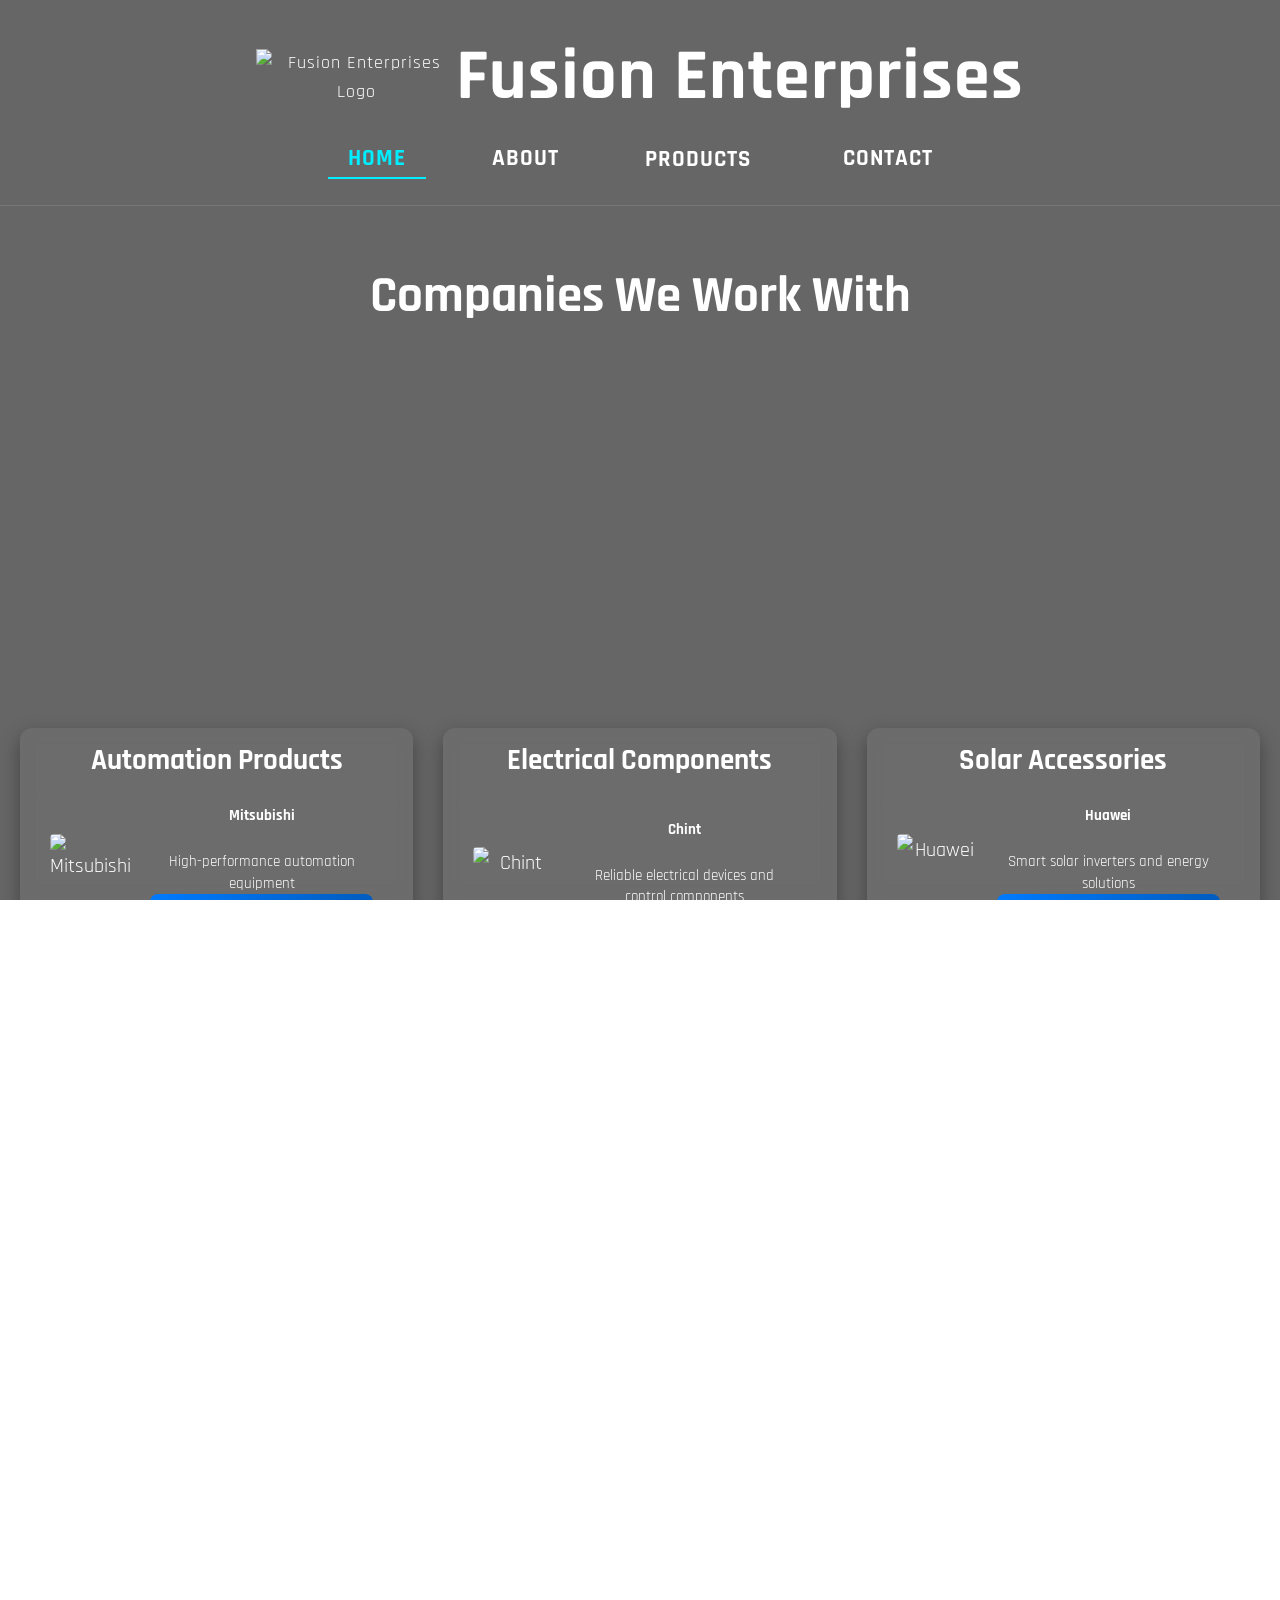
==== commit 3671f897: "Add files via upload" ====
--- a/index.html
+++ b/index.html
@@ -4,26 +4,32 @@
   <meta charset="UTF-8" />
   <meta name="viewport" content="width=device-width, initial-scale=1.0" />
   <link rel="icon" type="image/png" href="images/Logo.png">
-  <title> Home | Fusion Enterprises</title>
+  <title>Fusion Enterprises</title>
   <link rel="stylesheet" href="style.css" />
   <link href='https://unpkg.com/boxicons@2.1.4/css/boxicons.min.css' rel='stylesheet'>
 </head>
 <style>
   body {
-    background: url('images/pngtree-futuristic-smart-factory-background-with-digital-industrial-automation-and-neon-tech-picture-image_16778166.jpg') no-repeat center center fixed;
+    background: url('images/pngtree-futuristic-smart-factory-background-with-digital-industrial-automation-and-neon-tech-picture-image_16778166-ezremove.png') no-repeat center center fixed;
     background-size: cover;
   }
+  
 </style>
 <body>
 <div id="page-loader"><div class="loader-spinner"></div></div>
 
 <header>
     <div class="container">
+      
       <div class="logo-container">
         <img src="images/Logo.png" alt="Fusion Enterprises Logo" />
         <h1>Fusion Enterprises</h1>
       </div>
-      <div class="bx bx-menu" id="menu-icon"></div>
+      
+      <input type="checkbox" id="check">
+  <label for="check" class="menu-label">
+    <div class="bx bx-menu" id="menu-icon"></div>
+  </label>
 
       <nav class="navbar">
         <a href="index.html">Home<span></span></a>
@@ -128,7 +134,7 @@
      <div class="product-item">
       <img src="images/siemens-vector-logo-11574231117ssrjafey4i-removebg-preview.png" alt="Allen Bradley" loading="lazy">
       <div class="product-description">
-        <p><strong>Siemens</strong><br>Smart automation with reliable sensing</p>
+        <p><strong>Siemens</strong><br>Reliable technology and pioneering innovation</p>
         <a href="products-auto.html#Siemens" class="contact-btn">View Products</a>
       </div>
     </div>
@@ -162,7 +168,63 @@
       <img src="images/huawei-logo-brand-phone-symbol-red-with-name-white-vector-46213934-removebg-preview.png" alt="Huawei" loading="lazy">
       <div class="product-description">
         <p><strong>Huawei</strong><br>Smart solar inverters and energy solutions</p>
-       <a href="products-solar.html" class="contact-btn">View Products</a>
+       <a href="products-solar.html#Huawei" class="contact-btn">View Products</a>
+      </div>
+    </div>
+     <div class="product-item">
+      <img src="images/images__19_-removebg-preview.png" alt="Vestwoods" loading="lazy">
+      <div class="product-description">
+        <p><strong>Vestwoods</strong><br>Elevating energy standards with tier one technology.</p>
+       <a href="products-solar.html#Vestwoods" class="contact-btn">View Products</a>
+      </div>
+    </div>
+      <div class="product-item">
+      <img src="images/images__3_-removebg-preview (2).png" alt="Vestwoods" loading="lazy">
+      <div class="product-description">
+        <p><strong>Hithium</strong><br>LFP technology specifically for stationary energy storage.</p>
+       <a href="products-solar.html#Hithium" class="contact-btn">View Products</a>
+      </div>
+    </div>
+       <div class="product-item">
+      <img src="images/chint.webp" alt="Vestwoods" loading="lazy">
+      <div class="product-description">
+        <p><strong>Chint Power</strong><br>Innovation that never sleeps. Efficiency that never fades.</p>
+       <a href="products-solar.html#ChintPower" class="contact-btn">View Products</a>
+      </div>
+    </div>
+       <div class="product-item">
+      <img src="images/images__1_-removebg-preview (3).png" alt="Vestwoods" loading="lazy">
+      <div class="product-description">
+        <p><strong>Solis</strong><br>Developing technology to power the world with clean energy</p>
+       <a href="products-solar.html#Solis" class="contact-btn">View Products</a>
+      </div>
+    </div>
+     <div class="product-item">
+      <img src="images/BYD_Company,_Ltd._-_Logo.svg.png" alt="Vestwoods" loading="lazy">
+      <div class="product-description">
+        <p><strong>BYD</strong><br>Beyond Batteries. Total Power Integration.</p>
+       <a href="products-solar.html#BYD" class="contact-btn">View Products</a>
+      </div>
+    </div>
+     <div class="product-item">
+      <img src="images/Growatt_logo.png" alt="Vestwoods" loading="lazy">
+      <div class="product-description">
+        <p><strong>Growatt</strong><br>A global top-tier provider of smart energy solutions</p>
+       <a href="products-solar.html#Growatt" class="contact-btn">View Products</a>
+      </div>
+    </div>
+       <div class="product-item">
+      <img src="images/images-removebg-preview (2).png" alt="Vestwoods" loading="lazy">
+      <div class="product-description">
+        <p><strong>Canadian Solar</strong><br>Delivering automotive-grade quality.</p>
+       <a href="products-solar.html#CanadianSolar" class="contact-btn">View Products</a>
+      </div>
+    </div>
+        <div class="product-item">
+      <img src="images/images__4_-removebg-preview (1).png" alt="Itel" loading="lazy">
+      <div class="product-description">
+        <p><strong>Itel</strong><br>Dedicated to making technology accessible for everyone.</p>
+       <a href="products-solar.html#Itel" class="contact-btn">View Products</a>
       </div>
     </div>
   </div>
@@ -173,15 +235,29 @@
     <div class="product-item">
       <img src="images/images (2).png" alt="Ingco" loading="lazy">
       <div class="product-description">
-        <p><strong>Ingco</strong><br>Smart solar inverters and energy solutions</p>
+        <p><strong>Ingco</strong><br>High-quality professional tools and equipment</p>
        <a href="products-tools.html#INGCO" class="contact-btn">View Products</a>
       </div>
     </div>
      <div class="product-item">
       <img src="images/images__3_-removebg-preview (1).png" alt="Ingco" loading="lazy">
       <div class="product-description">
-        <p><strong>DeWalt</strong><br>Smart solar inverters and energy solutions</p>
+        <p><strong>DeWalt</strong><br>Rugged, reliable, and built to last—professional-grade tools </p>
        <a href="products-tools.html#DEWALT" class="contact-btn">View Products</a>
+      </div>
+    </div>
+     <div class="product-item">
+      <img src="images/52d4290feab8eacc27bd2f1c.webp" alt="Black+Decker" loading="lazy">
+      <div class="product-description">
+        <p><strong>Black+Decker</strong><br>delivering the perfect balance of innovation, value, and versatility. </p>
+       <a href="products-tools.html#BLACK+DECKER" class="contact-btn">View Products</a>
+      </div>
+    </div>
+     <div class="product-item">
+      <img src="images/images-removebg-preview (6).png" alt="Bosch" loading="lazy">
+      <div class="product-description">
+        <p><strong>Bosch</strong><br>high-performance solutions for making daily tasks effortless.</p>
+       <a href="products-tools.html#Bosch" class="contact-btn">View Products</a>
       </div>
     </div>
   </div>
@@ -197,31 +273,13 @@
       <img src="images/Logo.png" alt="Fusion Enterprises Logo">
       <h3>Fusion Enterprises</h3>
       <p>
-        Industrial automation, electrical components,  
-        and solar energy solutions you can trust.
+        Industrial Automation, Electrical Components,  
+        And Solar Energy Solutions You Can Trust.
       </p>
     </div>
     
     <!-- QUICK LINKS -->
-    <div class="footer-links">
-      <h4>Quick Links</h4>
-      <ul>
-        <li><a href="index.html">Home</a></li>
-        <li><a href="about.html">About Us</a></li>
-        <li>
-          <div class="nav-dropdown">
-            <a href="#" class="has-dropdown">Products</a>
-            <div class="dropdown-menu">
-              <a href="products-auto.html">Automation</a>
-              <a href="products.html">Electrical Components</a>
-              <a href="products-tools.html">Power Tools</a>
-              <a href="products-solar.html">Solar</a>
-            </div>
-          </div>
-        </li>
-        <li><a href="contact.html">Contact Us</a></li>
-      </ul>
-    </div>
+
 
     <!-- CONTACT INFO -->
     <div class="footer-contact">
--- a/style.css
+++ b/style.css
@@ -529,7 +529,7 @@
 .product-card:hover {
   transform: translateY(-4px);
   box-shadow: 0 10px 22px rgba(0, 0, 0, 0.35);
-  background-color: rgba(255, 255, 255, 0.75);
+  background-color: rgba(255, 255, 255, 0.226);
   color: black;
 }
 .product-grid {
@@ -1745,7 +1745,7 @@
 }
 
 .mega-item:hover {
-    background: rgba(0, 238, 255, 0.1);
+    background: rgba(0, 238, 255, 0.397);
     transform: translateY(-5px);
     border-color: rgba(0, 238, 255, 0.4);
 }
@@ -1934,7 +1934,7 @@
   max-width: 800px; /* Maximum width for large screens */
   background: rgba(0, 0, 0, 0.9);
   backdrop-filter: blur(10px);
-  border: 1px solid rgba(255, 255, 255, 0.1);
+  border: 1px solid rgba(0, 238, 255, 0.418);
   border-radius: 12px;
   padding: 20px;
   visibility: hidden;
@@ -2070,4 +2070,326 @@
     font-size: 0.9rem;
     color: var(--text-light);
   }
+}
+#preloader {
+    position: fixed;        /* Locks it to the screen, not the page */
+    top: 0;
+    left: 0;
+    width: 100%;
+    height: 100vh;          /* 100% of the Viewport Height */
+    background-color: #000; /* Or your preferred background color */
+    display: flex;
+    justify-content: center;
+    align-items: center;
+    z-index: 9999;          /* Ensures it stays on top of everything */
+    transition: opacity 0.5s ease, visibility 0.5s ease;
+}
+
+/* This class gets added by your script.js to hide it */
+body.loaded #preloader {
+    opacity: 0;
+    visibility: hidden;
+}
+/* Scroll Reveal Animations */
+.scroll-reveal {
+  opacity: 0;
+  transform: translateY(30px);
+  transition: all 0.8s ease-out;
+}
+
+.scroll-reveal.show {
+  opacity: 1;
+  transform: translateY(0);
+}
+/* Fix for Mega Menu closing too early */
+.nav-dropdown {
+  padding-bottom: 15px; /* Creates a hidden bridge between the link and the menu */
+  margin-bottom: -15px; /* Offsets the padding so it doesn't push other elements */
+}
+
+.dropdown-menu {
+  margin-top: 0; /* Ensures the menu sits directly against the "bridge" */
+}
+
+/* Optional: Smooth fade-in to prevent flickering */
+.dropdown-menu {
+  transition: opacity 0.3s ease, visibility 0.3s ease, transform 0.3s ease;
+}
+/* Fix for Mega Menu Z-Index (ensures it stays on top of overlays) */
+header {
+  z-index: 1000 !important; /* Ensures the whole header is high up */
+  position: relative;
+}
+
+.nav-dropdown {
+  position: relative;
+  z-index: 1001 !important;
+}
+
+.dropdown-menu, 
+.mega-menu {
+  z-index: 9999 !important; /* Higher than any other page element */
+  position: absolute;
+  /* Ensures no clipping from parent containers */
+  display: block; 
+  visibility: hidden;
+  opacity: 0;
+}
+
+/* Ensure the dropdown becomes visible on hover */
+.nav-dropdown:hover > .dropdown-menu,
+.nav-dropdown:hover > .mega-menu {
+  visibility: visible;
+  opacity: 1;
+}
+
+/* Fix for preloader/overlay blocking the menu */
+#page-loader, #preloader {
+  z-index: 10000; /* Preloader stays on top until it fades out */
+}
+/* --- FIX FOR EMPTY SPACE AT BOTTOM --- */
+html, body {
+  min-height: 100%; /* Changed from height: 100% to allow expansion */
+  margin: 0;
+  padding: 0;
+  display: flex;
+  flex-direction: column;
+}
+
+/* Ensure the background stays fixed and doesn't cut off */
+body {
+  background-attachment: fixed;
+  background-size: cover;
+  background-repeat: no-repeat;
+}
+
+/* Specific Footer Fix for the copyright gap */
+footer {
+  margin-top: auto; /* Pushes footer to absolute bottom on short pages */
+  padding: 40px 0 0 0; /* Adjust padding to remove bottom gap */
+  width: 100%;
+}
+
+.footer-bottom {
+  margin-bottom: 0 !important;
+  padding: 20px 0;
+}
+
+/* --- SCROLL REVEAL ANIMATIONS --- */
+/* Base for general elements (Text, titles) */
+.scroll-reveal {
+  opacity: 0;
+  transform: translateY(30px);
+  transition: all 0.8s ease-out;
+  visibility: hidden; 
+}
+
+/* Base for Cards (Slide in from left as requested) */
+.card-reveal {
+  opacity: 0;
+  transform: translateX(-50px);
+  transition: all 0.6s ease-out;
+  visibility: hidden;
+}
+
+.scroll-reveal.show, .card-reveal.show {
+  opacity: 1;
+  transform: translate(0, 0);
+  visibility: visible;
+}
+/* Hide mobile toggle elements on Desktop */
+#check, .menu-label {
+    display: none;
+}
+
+@media (max-width: 768px) {
+    header .container {
+        display: flex !important;
+        flex-direction: column !important;
+        align-items: center !important;
+    }
+
+    .logo-container {
+        display: flex !important;
+        flex-direction: row !important;
+        align-items: center !important;
+        justify-content: center !important;
+        width: 100%;
+        gap: 10px;
+    }
+
+    /* Show the clickable label and center it under the logo */
+    .menu-label {
+        display: block !important;
+        margin-top: 10px;
+        cursor: pointer;
+    }
+
+    #menu-icon {
+        display: block !important;
+        font-size: 2.8rem;
+        transition: transform 0.4s ease; /* Animation timing */
+    }
+
+    /* --- THE CROSS ANIMATION --- */
+    #check:checked ~ .menu-label #menu-icon {
+        transform: rotate(90deg);
+        color: var(--neon-accent);
+    }
+
+    /* Swaps hamburger icon to 'X' icon using Boxicons code */
+    #check:checked ~ .menu-label #menu-icon::before {
+        content: "\ea6a"; 
+    }
+
+    /* --- THE MENU TOGGLE --- */
+    .navbar {
+        display: none; /* Hidden by default */
+        flex-direction: column;
+        width: 100%;
+        background: rgba(0, 0, 0, 0.95);
+        text-align: center;
+    }
+
+    #check:checked ~ .navbar {
+        display: flex !important;
+    }
+
+    /* Safeguard for the Mega Menu */
+    .nav-dropdown .dropdown-menu {
+        position: static !important;
+        display: none;
+    }
+}
+/* --- Footer Products Alignment Fix (Mobile & Tablet) --- */
+@media (max-width: 768px) {
+    /* Target the dropdown specifically inside the footer */
+    .footer-links .nav-dropdown {
+        display: flex !important;
+        flex-direction: column !important;
+        align-items: center !important; /* Centers the "Products" label */
+        width: 100%;
+        margin: 0;
+    }
+
+    /* Make the "Products" title look like a normal link */
+    .footer-links .has-dropdown {
+        padding: 10px 0;
+        display: block;
+        width: 100%;
+        text-align: center;
+    }
+
+    /* Force the sub-menu to be visible and stacked vertically */
+    .footer-links .dropdown-menu {
+        position: static !important; /* Removes the "floating" behavior */
+        display: flex !important;
+        flex-direction: column !important;
+        align-items: center !important;
+        opacity: 1 !important;
+        visibility: visible !important;
+        background: transparent !important;
+        box-shadow: none !important;
+        padding: 0 !important;
+        margin: 0 !important;
+        transform: none !important;
+        width: 100%;
+    }
+
+    /* Style the sub-links (Automation, Solar, etc.) */
+    .footer-links .dropdown-menu a {
+        padding: 8px 0 !important;
+        font-size: 0.9rem !important;
+        color: var(--text-light) !important;
+        border: none !important;
+        width: 100%;
+        text-align: center;
+    }
+
+    /* Optional: Small bullet or dash to indicate sub-items */
+    .footer-links .dropdown-menu a::before {
+        content: "- ";
+        color: var(--neon-accent);
+    }
+}
+/* --- Footer Dropdown Visibility Fix (Small Screens) --- */
+@media (max-width: 768px) {
+    /* Target only the dropdowns inside the footer */
+    footer .nav-dropdown .dropdown-menu {
+        display: none !important; /* Hide it by default */
+        position: static !important;
+        opacity: 0;
+        visibility: hidden;
+        pointer-events: none;
+        width: 100%;
+        background: transparent !important;
+        box-shadow: none !important;
+        transform: none !important;
+        transition: none !important;
+    }
+
+    /* If you want it to show ONLY when the parent is clicked/active */
+    footer .nav-dropdown.active .dropdown-menu {
+        display: flex !important;
+        opacity: 1;
+        visibility: visible;
+        pointer-events: auto;
+        flex-direction: column;
+        align-items: center;
+        gap: 8px;
+        margin-top: 10px;
+    }
+    
+    /* Ensure the "Products" text is centered and clickable */
+    footer .footer-links .has-dropdown {
+        display: block;
+        text-align: center;
+        cursor: pointer;
+        padding: 5px 0;
+    }
+}
+/* Update these styles in style.css */
+.footer-v2-inner {
+    display: flex;
+    justify-content: space-around; /* Distributes remaining items evenly */
+    align-items: center;           /* Vertically centers items */
+    flex-wrap: wrap;               /* Ensures wrapping on smaller screens */
+    
+    text-align: center;            /* Centers text inside each footer block */
+}
+
+.footer-brand, 
+.footer-contact, 
+.footer-social {
+    flex: 1;
+    min-width: 250px;              /* Prevents items from getting too squeezed */
+    display: flex;
+    flex-direction: column;
+    align-items: center;           /* Centers internal content like logos/icons */
+}
+
+@media (max-width: 768px) {
+    .footer-v2-inner {
+        flex-direction: column;    /* Stacks items vertically on mobile */
+        gap: 35px;
+    }
+}
+.footer-v2 {
+    padding-top: 10px !important; /* Reduces space above the logo/text */
+    padding-bottom: 10px !important; /* Reduces space below the content */
+}
+
+.footer-v2-inner {
+    gap: 40px !important; /* Shrinks the massive 200px gap between the columns */
+    padding-top: 0 !important;
+    padding-bottom: 0 !important;
+}
+
+.footer-brand img {
+    margin-bottom: 5px !important; /* Pulls the 'Fusion Enterprises' text closer to the logo */
+}
+
+.footer-brand h3 {
+    margin-top: 0 !important;
+    margin-bottom: 5px !important;
 }
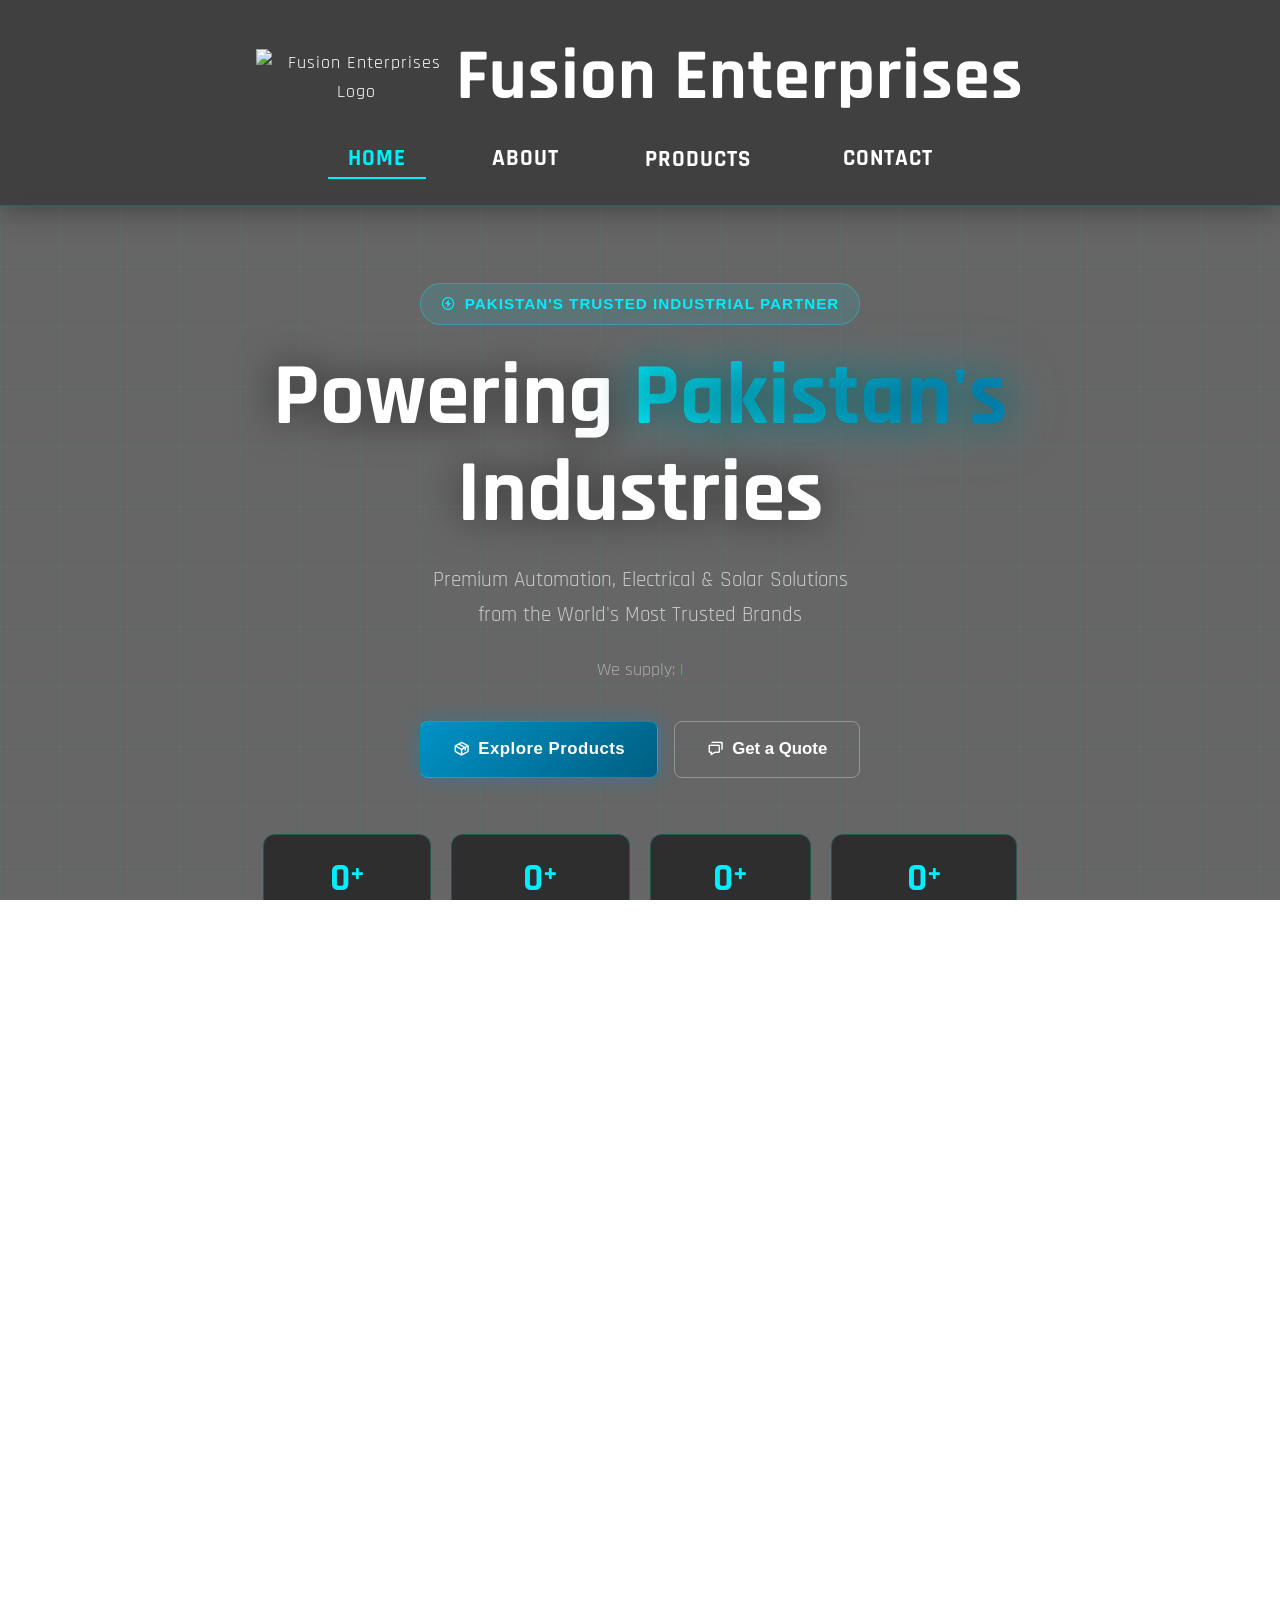
==== commit 891a6982: "Add files via upload" ====
--- a/index.html
+++ b/index.html
@@ -2,9 +2,10 @@
 <html lang="en">
 <head>
   <meta charset="UTF-8" />
+  <meta name="google-site-verification" content="uMQnZkS1oJf_yV52eJq5INEjyELM_JO1ZviFQVwRrFo" />
   <meta name="viewport" content="width=device-width, initial-scale=1.0" />
   <link rel="icon" type="image/png" href="images/Logo.png">
-  <title>Fusion Enterprises</title>
+  <title>Fusion Enterprises – Industrial Automation & Solar Solutions</title>
   <link rel="stylesheet" href="style.css" />
   <link href='https://unpkg.com/boxicons@2.1.4/css/boxicons.min.css' rel='stylesheet'>
 </head>
@@ -13,293 +14,311 @@
     background: url('images/pngtree-futuristic-smart-factory-background-with-digital-industrial-automation-and-neon-tech-picture-image_16778166-ezremove.png') no-repeat center center fixed;
     background-size: cover;
   }
-  
 </style>
 <body>
 <div id="page-loader"><div class="loader-spinner"></div></div>
+ 
 
-<header>
-    <div class="container">
-      
-      <div class="logo-container">
-        <img src="images/Logo.png" alt="Fusion Enterprises Logo" />
-        <h1>Fusion Enterprises</h1>
-      </div>
-      
-      <input type="checkbox" id="check">
-  <label for="check" class="menu-label">
-    <div class="bx bx-menu" id="menu-icon"></div>
-  </label>
-
-      <nav class="navbar">
-        <a href="index.html">Home<span></span></a>
-        <a href="about.html">About<span></span></a>
-        <div class="nav-dropdown">
-          <a href="#" class="has-dropdown">Products<span></span></a>
-          <div class="dropdown-menu mega-menu">
-            <div class="mega-menu-content">
-              <a href="products-auto.html" class="mega-item">
-                <img src="images/thumbnail-l-removebg-preview (1).png" alt="Automation">
-                <div class="mega-text">
-                  <h4>Automation Products</h4>
-                  <p>PLCs, HMIs, VFDs</p>
-                </div>
-              </a>
-              <a href="products.html" class="mega-item">
-                <img src="images/nxms-series-moulded-case-circuit-breaker-removebg-preview.png" alt="Electrical">
-                <div class="mega-text">
-                  <h4>Electrical Components</h4>
-                  <p>Breakers, Relays</p>
-                </div>
-              </a>
-              <a href="products-tools.html" class="mega-item">
-                <img src="images/5b48f826cdcffbd0b43704fb95f713d4-removebg-preview.png" alt="Electrical">
-                <div class="mega-text">
-                  <h4>Power <br> Tools</h4>
-                  <p>Grinders, Heatguns</p>
-                </div>
-              </a>
-              <a href="products-solar.html" class="mega-item">
-                <img src="images/huawei-sun2000-15ktl-m5-inverter-removebg-preview.png" alt="Solar">
-                <div class="mega-text">
-                  <h4>Solar Accessories</h4>
-                  <p>Inverters, Panels</p>
-                </div>
-              </a>
-            </div>
-          </div>
-        </div>
-        <a href="contact.html">Contact<span></span></a>
-      </nav>
-
-    </div>
-  </header>
-  <section class="partners-section">
-        <h2 class="sh">Companies We Work With</h2>
-        <div class="slider" reverse="true" style="
-            --width: 200px;
-            --height: 200px;
-            --quantity: 9;
-        ">
-            <div class="list">
-                <div class="item" style="--position: 1"><img src="images/355-3553289_projects-mitsubishi-motors-logo-removebg-preview.png" alt=""></div>
-                <div class="item" style="--position: 2"><img src="images/abb-group-baldor-electric-company-automation-logo-mediacube-it39s-partners-5beeb79ac0c972.4158550215423712267897-removebg-preview.png" alt=""></div>
-                <div class="item" style="--position: 3"><img src="images/1images-removebg-preview.png" alt=""></div>
-                <div class="item" style="--position: 4"><img src="images/images (2).png" alt=""></div>
-                <div class="item" style="--position: 5"><img src="images/images__1_-removebg-preview.png" alt=""></div>
-                <div class="item" style="--position: 6"><img src="images/siemens-vector-logo-11574231117ssrjafey4i-removebg-preview.png" alt=""></div>
-                <div class="item" style="--position: 7"><img src="images/Chint_logo.png" alt=""></div>
-                <div class="item" style="--position: 8"><img src="images/images-removebg-preview (1).png" alt=""></div>
-                <div class="item" style="--position: 9"><img src="images/huawei-logo-brand-phone-symbol-red-with-name-white-vector-46213934-removebg-preview.png" alt=""></div>
-            </div>
-        </div>
-  </section>
-    
+ 
+<header class="sticky-header">
+  <div class="container">
+    <div class="logo-container">
+      <img src="images/Logo.png" alt="Fusion Enterprises Logo" />
+      <h1>Fusion Enterprises</h1>
+    </div>
+    <input type="checkbox" id="check">
+    <label for="check" class="menu-label">
+      <div class="bx bx-menu" id="menu-icon"></div>
+    </label>
+    <nav class="navbar">
+      <a href="index.html">Home<span></span></a>
+      <a href="about.html">About<span></span></a>
+      <div class="nav-dropdown">
+        <a href="#" class="has-dropdown">Products<span></span></a>
+        <div class="dropdown-menu mega-menu">
+          <div class="mega-menu-content">
+            <a href="products-auto.html" class="mega-item">
+              <img src="images/thumbnail-l-removebg-preview (1).png" alt="Automation">
+              <div class="mega-text"><h4>Automation Products</h4><p>PLCs, HMIs, VFDs</p></div>
+            </a>
+            <a href="products.html" class="mega-item">
+              <img src="images/nxms-series-moulded-case-circuit-breaker-removebg-preview.png" alt="Electrical">
+              <div class="mega-text"><h4>Electrical Components</h4><p>Breakers, Relays</p></div>
+            </a>
+            <a href="products-tools.html" class="mega-item">
+              <img src="images/Gibadi_1_1024x1024-removebg-preview.png" alt="Tools">
+              <div class="mega-text"><h4>Power Tools</h4><p>Grinders, Heatguns</p></div>
+            </a>
+            <a href="products-solar.html" class="mega-item">
+              <img src="images/huawei-sun2000-15ktl-m5-inverter-removebg-preview.png" alt="Solar">
+              <div class="mega-text"><h4>Solar Accessories</h4><p>Inverters, Panels</p></div>
+            </a>
+          </div>
+        </div>
+      </div>
+      <a href="contact.html">Contact<span></span></a>
+    </nav>
+  </div>
+</header>
+ 
+<!-- ===== HERO SECTION ===== -->
+<section class="hero-section">
+  <div class="hero-grid-overlay"></div>
+  <div class="hero-content">
+    <div class="hero-badge">
+      <i class='bx bx-bolt-circle'></i> Pakistan's Trusted Industrial Partner
+    </div>
+    <h1 class="hero-title">
+      Powering <span class="hero-highlight">Pakistan's</span><br>Industries
+    </h1>
+    <p class="hero-subtitle">
+      Premium Automation, Electrical &amp; Solar Solutions<br>from the World's Most Trusted Brands
+    </p>
+    <div class="hero-typed-wrapper">
+      We supply: <span id="typed-text" class="typed-word"></span><span class="typed-cursor">|</span>
+    </div>
+    <div class="hero-cta">
+      <a href="#product-showcase" class="btn-hero-primary">
+        <i class='bx bx-package'></i> Explore Products
+      </a>
+      <a href="contact.html" class="btn-hero-secondary">
+        <i class='bx bx-chat'></i> Get a Quote
+      </a>
+    </div>
+  </div>
+ 
+  <div class="hero-stats" id="hero-stats">
+    <div class="stat-card">
+      <span class="stat-number" data-target="15">0</span><span class="stat-plus">+</span>
+      <span class="stat-label">Global Brands</span>
+    </div>
+    <div class="stat-card">
+      <span class="stat-number" data-target="200">0</span><span class="stat-plus">+</span>
+      <span class="stat-label">Products Listed</span>
+    </div>
+    <div class="stat-card">
+      <span class="stat-number" data-target="500">0</span><span class="stat-plus">+</span>
+      <span class="stat-label">Happy Clients</span>
+    </div>
+    <div class="stat-card">
+      <span class="stat-number" data-target="5">0</span><span class="stat-plus">+</span>
+      <span class="stat-label">Years Experience</span>
+    </div>
+  </div>
+ 
   
-
- <section class="product-section">
-    
-    <div class="product-grid">
-     <div class="product-category-card" data-page="products-automation.html">
-  <h3>Automation Products</h3>
-  <div class="dropdown-content">
-    <div class="product-item">
-      <img src="images/355-3553289_projects-mitsubishi-motors-logo-removebg-preview.png" alt="Mitsubishi" loading="lazy">
-      <div class="product-description">
-        <p><strong>Mitsubishi</strong><br>High-performance automation equipment</p>
-        <a href="products-auto.html#Mitsubishi" class="contact-btn">View Products</a>
-      </div>
-    </div>
-    <div class="product-item">
-      <img src="images/images-removebg-preview.png" alt="Allen Bradley" loading="lazy">
-      <div class="product-description">
-        <p><strong>Allen Bradley</strong><br>Industrial automation controllers and systems</p>
-        <a href="products-auto.html#Allen Bradley" class="contact-btn">View Products</a>
-      </div>
-    </div>
-     <div class="product-item">
-      <img src="images/abb-group-baldor-electric-company-automation-logo-mediacube-it39s-partners-5beeb79ac0c972.4158550215423712267897-removebg-preview.png" alt="Allen Bradley" loading="lazy">
-      <div class="product-description">
-        <p><strong>ABB</strong><br>Efficient electrical and automation systems</p>
-        <a href="products-auto.html#ABB" class="contact-btn">View Products</a>
-      </div>
-    </div>
-     <div class="product-item">
-      <img src="images/images__1_-removebg-preview.png" alt="Allen Bradley" loading="lazy">
-      <div class="product-description">
-        <p><strong>Autonics</strong><br>Smart automation with reliable sensing</p>
-        <a href="products-auto.html#Autonics" class="contact-btn">View Products</a>
-      </div>
-    </div>
-     <div class="product-item">
-      <img src="images/siemens-vector-logo-11574231117ssrjafey4i-removebg-preview.png" alt="Allen Bradley" loading="lazy">
-      <div class="product-description">
-        <p><strong>Siemens</strong><br>Reliable technology and pioneering innovation</p>
-        <a href="products-auto.html#Siemens" class="contact-btn">View Products</a>
-      </div>
-    </div>
-  </div>
-</div>
-
-<div class="product-category-card" data-page="products-electrical.html">
-  <h3>Electrical Components</h3>
-  <div class="dropdown-content">
-    <div class="product-item">
-      <img src="images/Chint_logo.png" alt="Chint" loading="lazy">
-      <div class="product-description">
-        <p><strong>Chint</strong><br>Reliable electrical devices and control components</p>
-         <a href="products.html#Chint" class="contact-btn">View Products</a>
-      </div>
-    </div>
-     <div class="product-item">
-      <img src="images/images-removebg-preview (1).png" alt="Chint" loading="lazy">
-      <div class="product-description">
-        <p><strong>Schneider</strong><br>Smart systems for energy management</p>
-       <a href="products.html#Schneider" class="contact-btn">View Products</a>
-      </div>
-    </div>
-  </div>
-</div>
-
-<div class="product-category-card" data-page="products-solar.html">
-  <h3>Solar Accessories</h3>
-  <div class="dropdown-content">
-    <div class="product-item">
-      <img src="images/huawei-logo-brand-phone-symbol-red-with-name-white-vector-46213934-removebg-preview.png" alt="Huawei" loading="lazy">
-      <div class="product-description">
-        <p><strong>Huawei</strong><br>Smart solar inverters and energy solutions</p>
-       <a href="products-solar.html#Huawei" class="contact-btn">View Products</a>
-      </div>
-    </div>
-     <div class="product-item">
-      <img src="images/images__19_-removebg-preview.png" alt="Vestwoods" loading="lazy">
-      <div class="product-description">
-        <p><strong>Vestwoods</strong><br>Elevating energy standards with tier one technology.</p>
-       <a href="products-solar.html#Vestwoods" class="contact-btn">View Products</a>
-      </div>
-    </div>
-      <div class="product-item">
-      <img src="images/images__3_-removebg-preview (2).png" alt="Vestwoods" loading="lazy">
-      <div class="product-description">
-        <p><strong>Hithium</strong><br>LFP technology specifically for stationary energy storage.</p>
-       <a href="products-solar.html#Hithium" class="contact-btn">View Products</a>
-      </div>
-    </div>
-       <div class="product-item">
-      <img src="images/chint.webp" alt="Vestwoods" loading="lazy">
-      <div class="product-description">
-        <p><strong>Chint Power</strong><br>Innovation that never sleeps. Efficiency that never fades.</p>
-       <a href="products-solar.html#ChintPower" class="contact-btn">View Products</a>
-      </div>
-    </div>
-       <div class="product-item">
-      <img src="images/images__1_-removebg-preview (3).png" alt="Vestwoods" loading="lazy">
-      <div class="product-description">
-        <p><strong>Solis</strong><br>Developing technology to power the world with clean energy</p>
-       <a href="products-solar.html#Solis" class="contact-btn">View Products</a>
-      </div>
-    </div>
-     <div class="product-item">
-      <img src="images/BYD_Company,_Ltd._-_Logo.svg.png" alt="Vestwoods" loading="lazy">
-      <div class="product-description">
-        <p><strong>BYD</strong><br>Beyond Batteries. Total Power Integration.</p>
-       <a href="products-solar.html#BYD" class="contact-btn">View Products</a>
-      </div>
-    </div>
-     <div class="product-item">
-      <img src="images/Growatt_logo.png" alt="Vestwoods" loading="lazy">
-      <div class="product-description">
-        <p><strong>Growatt</strong><br>A global top-tier provider of smart energy solutions</p>
-       <a href="products-solar.html#Growatt" class="contact-btn">View Products</a>
-      </div>
-    </div>
-       <div class="product-item">
-      <img src="images/images-removebg-preview (2).png" alt="Vestwoods" loading="lazy">
-      <div class="product-description">
-        <p><strong>Canadian Solar</strong><br>Delivering automotive-grade quality.</p>
-       <a href="products-solar.html#CanadianSolar" class="contact-btn">View Products</a>
-      </div>
-    </div>
-        <div class="product-item">
-      <img src="images/images__4_-removebg-preview (1).png" alt="Itel" loading="lazy">
-      <div class="product-description">
-        <p><strong>Itel</strong><br>Dedicated to making technology accessible for everyone.</p>
-       <a href="products-solar.html#Itel" class="contact-btn">View Products</a>
-      </div>
-    </div>
-  </div>
-</div>
-<div class="product-category-card" data-page="products-auto.html">
-  <h3>Power Tools</h3>
-  <div class="dropdown-content">
-    <div class="product-item">
-      <img src="images/images (2).png" alt="Ingco" loading="lazy">
-      <div class="product-description">
-        <p><strong>Ingco</strong><br>High-quality professional tools and equipment</p>
-       <a href="products-tools.html#INGCO" class="contact-btn">View Products</a>
-      </div>
-    </div>
-     <div class="product-item">
-      <img src="images/images__3_-removebg-preview (1).png" alt="Ingco" loading="lazy">
-      <div class="product-description">
-        <p><strong>DeWalt</strong><br>Rugged, reliable, and built to last—professional-grade tools </p>
-       <a href="products-tools.html#DEWALT" class="contact-btn">View Products</a>
-      </div>
-    </div>
-     <div class="product-item">
-      <img src="images/52d4290feab8eacc27bd2f1c.webp" alt="Black+Decker" loading="lazy">
-      <div class="product-description">
-        <p><strong>Black+Decker</strong><br>delivering the perfect balance of innovation, value, and versatility. </p>
-       <a href="products-tools.html#BLACK+DECKER" class="contact-btn">View Products</a>
-      </div>
-    </div>
-     <div class="product-item">
-      <img src="images/images-removebg-preview (6).png" alt="Bosch" loading="lazy">
-      <div class="product-description">
-        <p><strong>Bosch</strong><br>high-performance solutions for making daily tasks effortless.</p>
-       <a href="products-tools.html#Bosch" class="contact-btn">View Products</a>
-      </div>
-    </div>
-  </div>
-</div>
-  </section>
-
-  
+</section>
+ 
+<!-- ===== PARTNER LOGOS ===== -->
+<section class="partners-section">
+  <h2 class="sh section-title-glow">Companies We Work With</h2>
+  <div class="slider" reverse="true" style="--width: 200px; --height: 200px; --quantity: 9;">
+    <div class="list">
+      <div class="item" style="--position: 1"><img src="images/355-3553289_projects-mitsubishi-motors-logo-removebg-preview.png" alt="Mitsubishi"></div>
+      <div class="item" style="--position: 2"><img src="images/abb-group-baldor-electric-company-automation-logo-mediacube-it39s-partners-5beeb79ac0c972.4158550215423712267897-removebg-preview.png" alt="ABB"></div>
+      <div class="item" style="--position: 3"><img src="images/1images-removebg-preview.png" alt="Brand"></div>
+      <div class="item" style="--position: 4"><img src="images/images (2).png" alt="Ingco"></div>
+      <div class="item" style="--position: 5"><img src="images/images__1_-removebg-preview.png" alt="Autonics"></div>
+      <div class="item" style="--position: 6"><img src="images/siemens-vector-logo-11574231117ssrjafey4i-removebg-preview.png" alt="Siemens"></div>
+      <div class="item" style="--position: 7"><img src="images/Chint_logo.png" alt="Chint"></div>
+      <div class="item" style="--position: 8"><img src="images/images-removebg-preview (1).png" alt="Schneider"></div>
+      <div class="item" style="--position: 9"><img src="images/huawei-logo-brand-phone-symbol-red-with-name-white-vector-46213934-removebg-preview.png" alt="Huawei"></div>
+    </div>
+  </div>
+</section>
+ 
+<!-- ===== PRODUCT SHOWCASE ===== -->
+<section class="product-section" id="product-showcase">
+  <div class="section-header">
+    <h2 class="section-title-glow">Our Product Range</h2>
+    <p class="section-subtitle">Trusted brands, delivered to your doorstep</p>
+  </div>
+ 
+  <div class="product-grid">
+    <div class="product-category-card">
+      <h3><i class='bx bx-chip'></i> Automation Products</h3>
+      <div class="dropdown-content">
+        <div class="product-item">
+          <img src="images/355-3553289_projects-mitsubishi-motors-logo-removebg-preview.png" alt="Mitsubishi" loading="lazy">
+          <div class="product-description">
+            <p><strong>Mitsubishi</strong><br>High-performance automation equipment</p>
+            <a href="products-auto.html#Mitsubishi" class="contact-btn">View Products</a>
+          </div>
+        </div>
+        <div class="product-item">
+          <img src="images/images-removebg-preview.png" alt="Allen Bradley" loading="lazy">
+          <div class="product-description">
+            <p><strong>Allen Bradley</strong><br>Industrial automation controllers and systems</p>
+            <a href="products-auto.html#Allen Bradley" class="contact-btn">View Products</a>
+          </div>
+        </div>
+        <div class="product-item">
+          <img src="images/abb-group-baldor-electric-company-automation-logo-mediacube-it39s-partners-5beeb79ac0c972.4158550215423712267897-removebg-preview.png" alt="ABB" loading="lazy">
+          <div class="product-description">
+            <p><strong>ABB</strong><br>Efficient electrical and automation systems</p>
+            <a href="products-auto.html#ABB" class="contact-btn">View Products</a>
+          </div>
+        </div>
+        <div class="product-item">
+          <img src="images/images__1_-removebg-preview.png" alt="Autonics" loading="lazy">
+          <div class="product-description">
+            <p><strong>Autonics</strong><br>Smart automation with reliable sensing</p>
+            <a href="products-auto.html#Autonics" class="contact-btn">View Products</a>
+          </div>
+        </div>
+        <div class="product-item">
+          <img src="images/siemens-vector-logo-11574231117ssrjafey4i-removebg-preview.png" alt="Siemens" loading="lazy">
+          <div class="product-description">
+            <p><strong>Siemens</strong><br>Reliable technology and pioneering innovation</p>
+            <a href="products-auto.html#Siemens" class="contact-btn">View Products</a>
+          </div>
+        </div>
+      </div>
+    </div>
+ 
+    <div class="product-category-card">
+      <h3><i class='bx bx-plug'></i> Electrical Components</h3>
+      <div class="dropdown-content">
+        <div class="product-item">
+          <img src="images/Chint_logo.png" alt="Chint" loading="lazy">
+          <div class="product-description">
+            <p><strong>Chint</strong><br>Reliable electrical devices and control components</p>
+            <a href="products.html#Chint" class="contact-btn">View Products</a>
+          </div>
+        </div>
+        <div class="product-item">
+          <img src="images/images-removebg-preview (1).png" alt="Schneider" loading="lazy">
+          <div class="product-description">
+            <p><strong>Schneider</strong><br>Smart systems for energy management</p>
+            <a href="products.html#Schneider" class="contact-btn">View Products</a>
+          </div>
+        </div>
+      </div>
+    </div>
+ 
+    <div class="product-category-card">
+      <h3><i class='bx bx-sun'></i> Solar Accessories</h3>
+      <div class="dropdown-content">
+        <div class="product-item">
+          <img src="images/huawei-logo-brand-phone-symbol-red-with-name-white-vector-46213934-removebg-preview.png" alt="Huawei" loading="lazy">
+          <div class="product-description">
+            <p><strong>Huawei</strong><br>Smart solar inverters and energy solutions</p>
+            <a href="products-solar.html#Huawei" class="contact-btn">View Products</a>
+          </div>
+        </div>
+        <div class="product-item">
+          <img src="images/Growatt_logo.png" alt="Growatt" loading="lazy">
+          <div class="product-description">
+            <p><strong>Growatt</strong><br>A global top-tier provider of smart energy solutions</p>
+            <a href="products-solar.html#Growatt" class="contact-btn">View Products</a>
+          </div>
+        </div>
+        <div class="product-item">
+          <img src="images/BYD_Company,_Ltd._-_Logo.svg.png" alt="BYD" loading="lazy">
+          <div class="product-description">
+            <p><strong>BYD</strong><br>Beyond Batteries. Total Power Integration.</p>
+            <a href="products-solar.html#BYD" class="contact-btn">View Products</a>
+          </div>
+        </div>
+        <div class="product-item">
+          <img src="images/images__1_-removebg-preview (5).png" alt="APC" loading="lazy">
+          <div class="product-description">
+            <p><strong>APC</strong><br>Reliable power protection and IT infrastructure</p>
+            <a href="products-solar.html#APC" class="contact-btn">View Products</a>
+          </div>
+        </div>
+        <div class="product-item">
+          <img src="images/images__3_-removebg-preview (2).png" alt="Hithium" loading="lazy">
+          <div class="product-description">
+            <p><strong>Hithium</strong><br>LFP technology for stationary energy storage.</p>
+            <a href="products-solar.html#Hithium" class="contact-btn">View Products</a>
+          </div>
+        </div>
+        <div class="product-item">
+          <img src="images/images-removebg-preview (2).png" alt="Canadian Solar" loading="lazy">
+          <div class="product-description">
+            <p><strong>Canadian Solar</strong><br>Delivering automotive-grade quality.</p>
+            <a href="products-solar.html#CanadianSolar" class="contact-btn">View Products</a>
+          </div>
+        </div>
+      </div>
+    </div>
+ 
+    <div class="product-category-card">
+      <h3><i class='bx bx-wrench'></i> Power Tools</h3>
+      <div class="dropdown-content">
+        <div class="product-item">
+          <img src="images/images (2).png" alt="Ingco" loading="lazy">
+          <div class="product-description">
+            <p><strong>Ingco</strong><br>High-quality professional tools and equipment</p>
+            <a href="products-tools.html#INGCO" class="contact-btn">View Products</a>
+          </div>
+        </div>
+        <div class="product-item">
+          <img src="images/images__3_-removebg-preview (1).png" alt="DeWalt" loading="lazy">
+          <div class="product-description">
+            <p><strong>DeWalt</strong><br>Rugged, reliable, and built to last</p>
+            <a href="products-tools.html#DEWALT" class="contact-btn">View Products</a>
+          </div>
+        </div>
+        <div class="product-item">
+          <img src="images/52d4290feab8eacc27bd2f1c.webp" alt="Black+Decker" loading="lazy">
+          <div class="product-description">
+            <p><strong>Black+Decker</strong><br>The perfect balance of innovation and versatility</p>
+            <a href="products-tools.html#BLACK+DECKER" class="contact-btn">View Products</a>
+          </div>
+        </div>
+        <div class="product-item">
+          <img src="images/images-removebg-preview (6).png" alt="Bosch" loading="lazy">
+          <div class="product-description">
+            <p><strong>Bosch</strong><br>High-performance solutions for daily tasks</p>
+            <a href="products-tools.html#Bosch" class="contact-btn">View Products</a>
+          </div>
+        </div>
+      </div>
+    </div>
+  </div>
+</section>
+ 
+<!-- ===== CTA BANNER ===== -->
+<section class="cta-banner">
+  <div class="cta-banner-inner">
+    <div class="cta-text">
+      <h2>Ready to Upgrade Your Operations?</h2>
+      <p>Get expert advice and competitive pricing on all industrial products.</p>
+    </div>
+    <div class="cta-actions">
+      <a href="https://wa.me/923348033319" class="btn-hero-primary" target="_blank">
+        <i class='bx bxl-whatsapp'></i> WhatsApp Us
+      </a>
+      <a href="about.html" class="btn-hero-secondary">Learn More</a>
+    </div>
+  </div>
+</section>
+ 
 <footer class="footer-v2">
   <div class="footer-v2-inner">
-
-    <!-- LEFT / TOP : LOGO + TEXT -->
     <div class="footer-brand">
       <img src="images/Logo.png" alt="Fusion Enterprises Logo">
       <h3>Fusion Enterprises</h3>
-      <p>
-        Industrial Automation, Electrical Components,  
-        And Solar Energy Solutions You Can Trust.
-      </p>
-    </div>
-    
-    <!-- QUICK LINKS -->
-
-
-    <!-- CONTACT INFO -->
+      <p>Industrial Automation, Electrical Components, And Solar Energy Solutions You Can Trust.</p>
+    </div>
     <div class="footer-contact">
       <h4>Contact Us</h4>
       <p>+92 334 8033319</p>
       <p>fusioneme14@gmail.com</p>
     </div>
-
-    <!-- RIGHT : SOCIAL -->
     <div class="footer-social">
       <h4>Follow Us</h4>
       <a href="https://wa.me/923348033319" target="_blank">WhatsApp</a>
       <a href="#" target="_blank">Facebook</a>
     </div>
-     <div class="footer-bottom">
-    <p>&copy; <span class="copyright-year">2026</span> Fusion Enterprises. All rights reserved.</p>
-  </div>
+    <div class="footer-bottom">
+      <p>&copy; <span class="copyright-year">2026</span> Fusion Enterprises. All rights reserved.</p>
+    </div>
   </div>
 </footer>
+ 
 <script src="script.js"></script>
- 
 </body>
-</html>
+</html>
--- a/style.css
+++ b/style.css
@@ -223,7 +223,19 @@
   transform: translateY(-3px);
   box-shadow: 0 0 10px var(--primary-color);
 }
-
+/* Center-align the copyright line at the very bottom */
+.footer-bottom {
+  width: 100%;
+  text-align: center;
+  margin-right: 75px;
+  padding: 20px 0;
+  color: var(--text-light); /* Uses your light gray variable */
+  font-size: 20px;
+}
+
+.footer-bottom p {
+  margin: 0; /* Removes default paragraph spacing */
+}
 /* Contact Section */
 .contact-section {
   padding: 50px 0;
@@ -1486,17 +1498,17 @@
 }
 
 .footer-v2-inner {
+  display: flex;
+  flex-direction: row; /* Keep them in a row for desktop */
+  justify-content: space-around; /* Distributes sections evenly */
+  align-items: center; /* Vertically centers the content */
+  text-align: center; /* Horizontally centers the text inside blocks */
   max-width: 1200px;
-  margin: auto;
-  display: flex;
-  justify-content: center;
-  justify-content: space-between;
-  align-items: center;
-  align-items: flex-start;
-  gap: 20px;
-  flex-wrap: wrap;
-}
-
+  margin: 0 auto;
+  padding: 40px 20px;
+  flex-wrap: wrap; /* Allows wrapping on smaller screens */
+  gap: 30px; /* Adds space between the blocks */
+}
 /* BRAND */
 .footer-brand {
   text-align: center;
@@ -1516,15 +1528,31 @@
   margin-bottom: 10px;
   color: #0ef;
 }
-
+.footer-social .social-icons {
+  display: flex;
+  justify-content: center; /* Centers the icon row */
+  gap: 15px;
+  margin-top: 10px;
+}
 .footer-brand p {
   font-size: 20px;
   line-height: 1.5;
   color: #ccc;
   text-align: center;
-  text-align: left;
-}
-
+  
+}
+
+@media (max-width: 768px) {
+  .footer-v2-inner {
+    flex-direction: column; /* Stacks items vertically */
+    text-align: center;
+  }
+  
+  .footer-brand, .footer-contact, .footer-social {
+    margin-bottom: 20px;
+    width: 100%; /* Take full width to ensure centering works */
+  }
+}
 /* SOCIAL */
 .footer-social {
   display: flex;
@@ -2389,7 +2417,616 @@
     margin-bottom: 5px !important; /* Pulls the 'Fusion Enterprises' text closer to the logo */
 }
 
-.footer-brand h3 {
+.footer-brand h3 { 
     margin-top: 0 !important;
     margin-bottom: 5px !important;
-}+}
+/* ===================================================
+   PROFESSIONAL UPGRADES — Fusion Enterprises
+   Add these at the BOTTOM of your style.css
+=================================================== */
+
+/* ── Sticky Header ── */
+header.sticky-header {
+  position: sticky;
+  top: 0;
+  z-index: 1000;
+  background: rgba(0, 0, 0, 0.75);
+  backdrop-filter: blur(18px);
+  -webkit-backdrop-filter: blur(18px);
+  border-bottom: 1px solid rgba(0, 238, 255, 0.18);
+  box-shadow: 0 2px 30px rgba(0, 0, 0, 0.4);
+  transition: background 0.3s ease;
+}
+header.sticky-header.scrolled {
+  background: rgba(0, 0, 0, 0.92);
+}
+
+.whatsapp-float:hover {
+  transform: scale(1.12) translateY(-4px);
+  box-shadow: 0 8px 28px rgba(37, 211, 102, 0.7);
+}
+@keyframes waPulse {
+  0%, 100% { box-shadow: 0 4px 20px rgba(37, 211, 102, 0.5); }
+  50% { box-shadow: 0 4px 30px rgba(37, 211, 102, 0.9), 0 0 0 8px rgba(37, 211, 102, 0.12); }
+}
+
+/* ── Hero Section ── */
+.hero-section {
+
+  position: relative;
+  min-height: 100vh;
+  display: flex;
+  flex-direction: column;
+  justify-content: center;
+  align-items: center;
+  text-align: center;
+  padding: 80px 20px 160px;
+  overflow: hidden;
+}
+
+/* Subtle animated grid overlay */
+.hero-grid-overlay {
+  background-color: rgba(0, 0, 0, 0.6);
+  position: absolute;
+  inset: 0;
+  background-image:
+    linear-gradient(rgba(0, 238, 255, 0.04) 1px, transparent 1px),
+    linear-gradient(90deg, rgba(0, 238, 255, 0.04) 1px, transparent 1px);
+  background-size: 60px 60px;
+  animation: gridShift 20s linear infinite;
+  pointer-events: none;
+}
+@keyframes gridShift {
+  0%   { background-position: 0 0; }
+  100% { background-position: 60px 60px; }
+}
+
+/* Hero content */
+.hero-content {
+  position: relative;
+  z-index: 2;
+  max-width: 820px;
+  animation: heroFadeIn 1s ease-out both;
+}
+@keyframes heroFadeIn {
+  from { opacity: 0; transform: translateY(40px); }
+  to   { opacity: 1; transform: translateY(0); }
+}
+
+.hero-badge {
+  display: inline-flex;
+  align-items: center;
+  gap: 8px;
+  background: rgba(0, 238, 255, 0.1);
+  border: 1px solid rgba(0, 238, 255, 0.35);
+  color: #0ef;
+  font-size: 0.95rem;
+  font-weight: 600;
+  letter-spacing: 1px;
+  padding: 8px 20px;
+  border-radius: 30px;
+  margin-bottom: 24px;
+  text-transform: uppercase;
+  animation: heroFadeIn 1s 0.2s ease-out both;
+}
+
+.hero-title {
+  font-size: clamp(2.8rem, 7vw, 5.5rem);
+  font-weight: 700;
+  line-height: 1.1;
+  color: #fff;
+  margin-bottom: 20px;
+  text-shadow: 0 0 40px rgba(0, 0, 0, 0.6);
+  animation: heroFadeIn 1s 0.35s ease-out both;
+}
+
+.hero-highlight {
+  color: transparent;
+  background: linear-gradient(90deg, #0ef, #0092c7);
+  -webkit-background-clip: text;
+  background-clip: text;
+  filter: drop-shadow(0 0 20px rgba(0, 238, 255, 0.5));
+}
+
+.hero-subtitle {
+  font-size: clamp(1rem, 2.5vw, 1.3rem);
+  color: #c8c8c8;
+  line-height: 1.7;
+  margin-bottom: 20px;
+  animation: heroFadeIn 1s 0.5s ease-out both;
+}
+
+/* Typing animation */
+.hero-typed-wrapper {
+  font-size: 1.15rem;
+  color: #aaa;
+  margin-bottom: 36px;
+  animation: heroFadeIn 1s 0.65s ease-out both;
+}
+.typed-word {
+  color: #0ef;
+  font-weight: 700;
+  font-size: 1.25rem;
+}
+.typed-cursor {
+  color: #0ef;
+  animation: cursorBlink 0.8s infinite;
+  font-weight: 300;
+}
+@keyframes cursorBlink {
+  0%, 100% { opacity: 1; }
+  50%       { opacity: 0; }
+}
+
+/* Hero CTA buttons */
+.hero-cta {
+  display: flex;
+  flex-wrap: wrap;
+  gap: 16px;
+  justify-content: center;
+  animation: heroFadeIn 1s 0.8s ease-out both;
+}
+
+.btn-hero-primary {
+  display: inline-flex;
+  align-items: center;
+  gap: 8px;
+  background: linear-gradient(135deg, #0092c7, #005f82);
+  color: #fff;
+  padding: 14px 32px;
+  border-radius: 8px;
+  font-size: 1.05rem;
+  font-weight: 600;
+  text-decoration: none;
+  letter-spacing: 0.5px;
+  box-shadow: 0 0 20px rgba(0, 146, 199, 0.4);
+  transition: all 0.3s ease;
+  border: 1px solid rgba(0, 238, 255, 0.3);
+}
+.btn-hero-primary:hover {
+  background: linear-gradient(135deg, #00b3ef, #0076a3);
+  transform: translateY(-3px);
+  box-shadow: 0 6px 30px rgba(0, 146, 199, 0.6);
+}
+
+.btn-hero-secondary {
+  display: inline-flex;
+  align-items: center;
+  gap: 8px;
+  background: transparent;
+  color: #fff;
+  padding: 14px 32px;
+  border-radius: 8px;
+  font-size: 1.05rem;
+  font-weight: 600;
+  text-decoration: none;
+  border: 1px solid rgba(255, 255, 255, 0.3);
+  transition: all 0.3s ease;
+}
+.btn-hero-secondary:hover {
+  background: rgba(255, 255, 255, 0.1);
+  border-color: #0ef;
+  color: #0ef;
+  transform: translateY(-3px);
+}
+
+/* Hero Stats */
+.hero-stats {
+  position: relative;
+  z-index: 2;
+  display: flex;
+  flex-wrap: wrap;
+  justify-content: center;
+  gap: 20px;
+  margin-top: 56px;
+  animation: heroFadeIn 1s 1s ease-out both;
+}
+
+.stat-card {
+  background: rgba(0, 0, 0, 0.55);
+  border: 1px solid rgba(0, 238, 255, 0.2);
+  backdrop-filter: blur(10px);
+  border-radius: 12px;
+  padding: 20px 30px;
+  text-align: center;
+  min-width: 130px;
+  transition: transform 0.3s ease, border-color 0.3s ease;
+}
+.stat-card:hover {
+  transform: translateY(-6px);
+  border-color: rgba(0, 238, 255, 0.6);
+  box-shadow: 0 0 20px rgba(0, 238, 255, 0.15);
+}
+
+.stat-number {
+  font-size: 2.4rem;
+  font-weight: 700;
+  color: #0ef;
+  line-height: 1;
+  display: inline-block;
+}
+.stat-plus {
+  font-size: 1.6rem;
+  color: #0ef;
+  font-weight: 700;
+  vertical-align: super;
+}
+.stat-label {
+  display: block;
+  font-size: 0.85rem;
+  color: #aaa;
+  margin-top: 6px;
+  text-transform: uppercase;
+  letter-spacing: 1px;
+}
+
+/* Scroll indicator */
+.scroll-indicator {
+  position: absolute;
+  bottom: 30px;
+  left: 50%;
+  transform: translateX(-50%);
+  display: flex;
+  flex-direction: column;
+  align-items: center;
+  gap: 8px;
+  color: rgba(255,255,255,0.4);
+  font-size: 0.8rem;
+  letter-spacing: 2px;
+  text-transform: uppercase;
+  animation: heroFadeIn 1s 1.2s ease-out both;
+}
+.scroll-arrow {
+  width: 22px;
+  height: 22px;
+  border-right: 2px solid rgba(0,238,255,0.5);
+  border-bottom: 2px solid rgba(0,238,255,0.5);
+  transform: rotate(45deg);
+  animation: bounceDown 1.5s ease-in-out infinite;
+}
+@keyframes bounceDown {
+  0%, 100% { transform: rotate(45deg) translateY(0); }
+  50%       { transform: rotate(45deg) translateY(6px); }
+}
+
+/* ── Section Header Enhancement ── */
+.section-header {
+  text-align: center;
+  margin-bottom: 40px;
+  padding: 0 20px;
+}
+.section-title-glow {
+  color: #fff;
+  text-shadow: 0 0 25px rgba(0, 238, 255, 0.3);
+  position: relative;
+  display: inline-block;
+}
+.section-title-glow::after {
+  content: '';
+  display: block;
+  width: 60px;
+  height: 3px;
+  background: linear-gradient(90deg, #0092c7, #0ef);
+  margin: 10px auto 0;
+  border-radius: 2px;
+  box-shadow: 0 0 12px rgba(0, 238, 255, 0.5);
+}
+.section-subtitle {
+  color: #999;
+  font-size: 1.1rem;
+  margin-top: 10px;
+}
+
+/* Category card icon in h3 */
+.product-category-card h3 i {
+  margin-right: 8px;
+  color: #0ef;
+  vertical-align: middle;
+  font-size: 1.4rem;
+}
+
+/* ── CTA Banner ── */
+.cta-banner {
+  background: linear-gradient(135deg, rgba(0, 92, 140, 0.8), rgba(0, 20, 40, 0.9));
+  border-top: 1px solid rgba(0, 238, 255, 0.2);
+  border-bottom: 1px solid rgba(0, 238, 255, 0.2);
+  padding: 60px 20px;
+}
+.cta-banner-inner {
+  max-width: 1000px;
+  margin: 0 auto;
+  display: flex;
+  flex-wrap: wrap;
+  justify-content: space-between;
+  align-items: center;
+  gap: 30px;
+}
+.cta-text h2 {
+  font-size: 2rem;
+  color: #fff;
+  margin-bottom: 8px;
+}
+.cta-text p {
+  color: #aaa;
+  font-size: 1.05rem;
+}
+.cta-actions {
+  display: flex;
+  gap: 16px;
+  flex-wrap: wrap;
+}
+@media (max-width: 600px) {
+  .cta-banner-inner {
+    flex-direction: column;
+    text-align: center;
+  }
+  .cta-actions {
+    justify-content: center;
+  }
+}
+
+/* ── Product Section heading polish ── */
+.product-section {
+  padding: 60px 20px;
+}
+.product-section > h1,
+.product-section h1 {
+  font-size: 2.8rem;
+  color: #fff;
+  text-align: center;
+  margin-bottom: 10px;
+  text-shadow: 0 0 20px rgba(0, 238, 255, 0.25);
+  position: relative;
+  padding-bottom: 14px;
+}
+.product-section > h1::after {
+  content: '';
+  display: block;
+  width: 50px;
+  height: 3px;
+  background: linear-gradient(90deg, #0092c7, #0ef);
+  margin: 8px auto 0;
+  border-radius: 2px;
+}
+
+/* About section heading */
+.about-section h1 {
+  font-size: 3rem;
+  color: #fff;
+  margin-bottom: 20px;
+  text-shadow: 0 0 25px rgba(0, 238, 255, 0.3);
+}
+
+/* Contact section heading */
+.contact-section h1 {
+  font-size: 3rem;
+  color: #fff;
+  text-align: center;
+  margin-bottom: 10px;
+}
+
+/* ── Product card glow on hover ── */
+.product-card:hover {
+  box-shadow: 0 0 0 1px rgba(0, 238, 255, 0.25),
+              0 12px 30px rgba(0, 0, 0, 0.4);
+}
+
+/* Mobile hero adjustments */
+@media (max-width: 600px) {
+  .hero-section {
+    padding: 60px 16px 140px;
+    min-height: 100svh;
+  }
+  .hero-stats {
+    gap: 12px;
+  }
+  .stat-card {
+    padding: 14px 20px;
+    min-width: 110px;
+  }
+  .stat-number { font-size: 1.9rem; }
+  .hero-cta { flex-direction: column; align-items: center; }
+  .btn-hero-primary, .btn-hero-secondary { width: 100%; justify-content: center; }
+}
+/* === SKELETON LOADING UI === */
+.skeleton {
+    position: relative;
+    overflow: hidden;
+    background-color: rgba(255, 255, 255, 0.05) !important;
+    border-color: rgba(255, 255, 255, 0.1) !important;
+}
+
+.skeleton::after {
+    content: "";
+    position: absolute;
+    top: 0;
+    right: 0;
+    bottom: 0;
+    left: 0;
+    transform: translateX(-100%);
+    background: linear-gradient(
+        90deg,
+        transparent,
+        rgba(255, 255, 255, 0.08),
+        transparent
+    );
+    animation: shimmer 1.5s infinite;
+}
+
+@keyframes shimmer {
+    100% { transform: translateX(100%); }
+}
+
+/* Hide original content while loading */
+.skeleton img, .skeleton h3, .skeleton p, .skeleton button {
+    visibility: hidden;
+}
+
+/* === MICRO-ANIMATIONS === */
+.product-card {
+    opacity: 0;
+    transform: translateY(20px);
+    transition: all 0.5s cubic-bezier(0.4, 0, 0.2, 1);
+}
+
+.product-card.loaded {
+    opacity: 1;
+    transform: translateY(0);
+}
+
+/* Subtle Hover Micro-Interaction */
+.product-card:hover img {
+    transform: scale(1.08);
+    transition: transform 0.4s ease;
+}
+
+.product-card button:active {
+    transform: scale(0.95); /* Button "click" feel */
+}
+.product-card {
+    background: rgba(0, 0, 0, 0.4);
+    backdrop-filter: blur(10px);
+    -webkit-backdrop-filter: blur(10px);
+    border: 1px solid rgba(255, 255, 255, 0.1);
+}
+/* Final Mobile Footer Fix */
+@media (max-width: 768px) {
+  .footer-v2 {
+    padding: 40px 0 !important;
+  }
+
+  .footer-v2-inner {
+    display: flex !important;
+    flex-direction: column !important;
+    align-items: center !important;
+    text-align: center !important;
+    width: 90% !important;
+    margin: 0 auto !important;
+    gap: 30px !important; /* Adds space between stacked sections */
+  }
+
+  .footer-brand, 
+  .footer-contact, 
+  .footer-social {
+    width: 100% !important;
+    display: flex !important;
+    flex-direction: column !important;
+    align-items: center !important;
+    margin: 0 !important;
+    padding: 0 !important;
+  }
+
+  .footer-brand img {
+    margin: 0 auto 15px !important;
+    max-width: 150px !important;
+  }
+
+  .footer-brand p, 
+  .footer-contact p, 
+  .footer-social p {
+    max-width: 300px !important; /* Prevents text from stretching too wide */
+    margin: 5px auto !important;
+  }
+
+  .footer-social .social-icons {
+    justify-content: center !important;
+    margin-top: 10px !important;
+  }
+  
+  /* Fix for the very bottom copyright line */
+  .footer-bottom {
+    margin-right: 0 !important; /* Removes the 75px margin found in your CSS */
+    text-align: center !important;
+    width: 100% !important;
+  }
+}
+/* ===================================================
+   MOBILE FIXES: Header, Cut-offs, & Button Alignment
+=================================================== */
+
+@media (max-width: 768px) {
+    /* 1. Remove sticky header in mobile view */
+    header.sticky-header, 
+    header.sticky-header.scrolled {
+        position: relative !important;
+        top: auto !important;
+    }
+
+    /* 2. Fix product items getting cut off & button displacement */
+    .product-item {
+        flex-direction: column !important;
+        text-align: center;
+        height: auto !important;
+        min-height: auto !important;
+        padding: 20px 15px !important;
+        gap: 10px !important;
+    }
+
+    /* Center the product image */
+    .product-item img {
+        margin: 0 auto 10px !important;
+    }
+
+    /* Stack the text and button neatly */
+    .product-description {
+        width: 100%;
+        display: flex;
+        flex-direction: column;
+        align-items: center;
+        justify-content: center;
+        gap: 15px;
+    }
+
+    /* Make the View Products button full-width and aligned */
+    .contact-btn {
+        width: 100% !important;
+        margin-top: 5px !important;
+        box-sizing: border-box;
+    }
+
+  /* 3. Restore internal scrolling for compact product cards */
+    .dropdown-content {
+        max-height: 400px !important; /* Adjust this number to make the scroll area taller/shorter on mobile */
+        overflow-y: auto !important;
+        padding-right: 5px; /* Adds a tiny buffer so the scrollbar doesn't overlap text */
+    }
+    
+    .product-category-card {
+        max-width: 100% !important;
+        height: auto !important;
+    }
+}
+/* Update your existing mobile media query */
+@media (max-width: 768px) {
+  
+  /* 1. Move logo and h1 to the left by changing alignment */
+  header .container {
+    flex-direction: column;
+    justify-content: center;
+    align-items: flex-start; /* Changed from center to flex-start */
+    padding-left: 0px;      /* Adds a small gap from the left edge */
+  }
+
+  .logo-container {
+    align-items: flex-start; /* Align logo and text to the left */
+    text-align: left;
+    margin-right: 0;
+  }
+
+  .logo-container img {
+    margin: 0 0 10px 0;      /* Removes auto centering margin */
+    width: 160px;            /* Slightly smaller to prevent overflow */
+  }
+
+  /* 2. Move the header up from the bottom (reduce bottom padding) */
+  header {
+    padding: 15px 0 5px 0;   /* Top: 15px, Bottom: 5px */
+  }
+
+  header h1 {
+    font-size: 40px;       /* Ensure the font isn't pushing off-screen */
+    margin: 0;
+    text-align: center;
+  }
+}
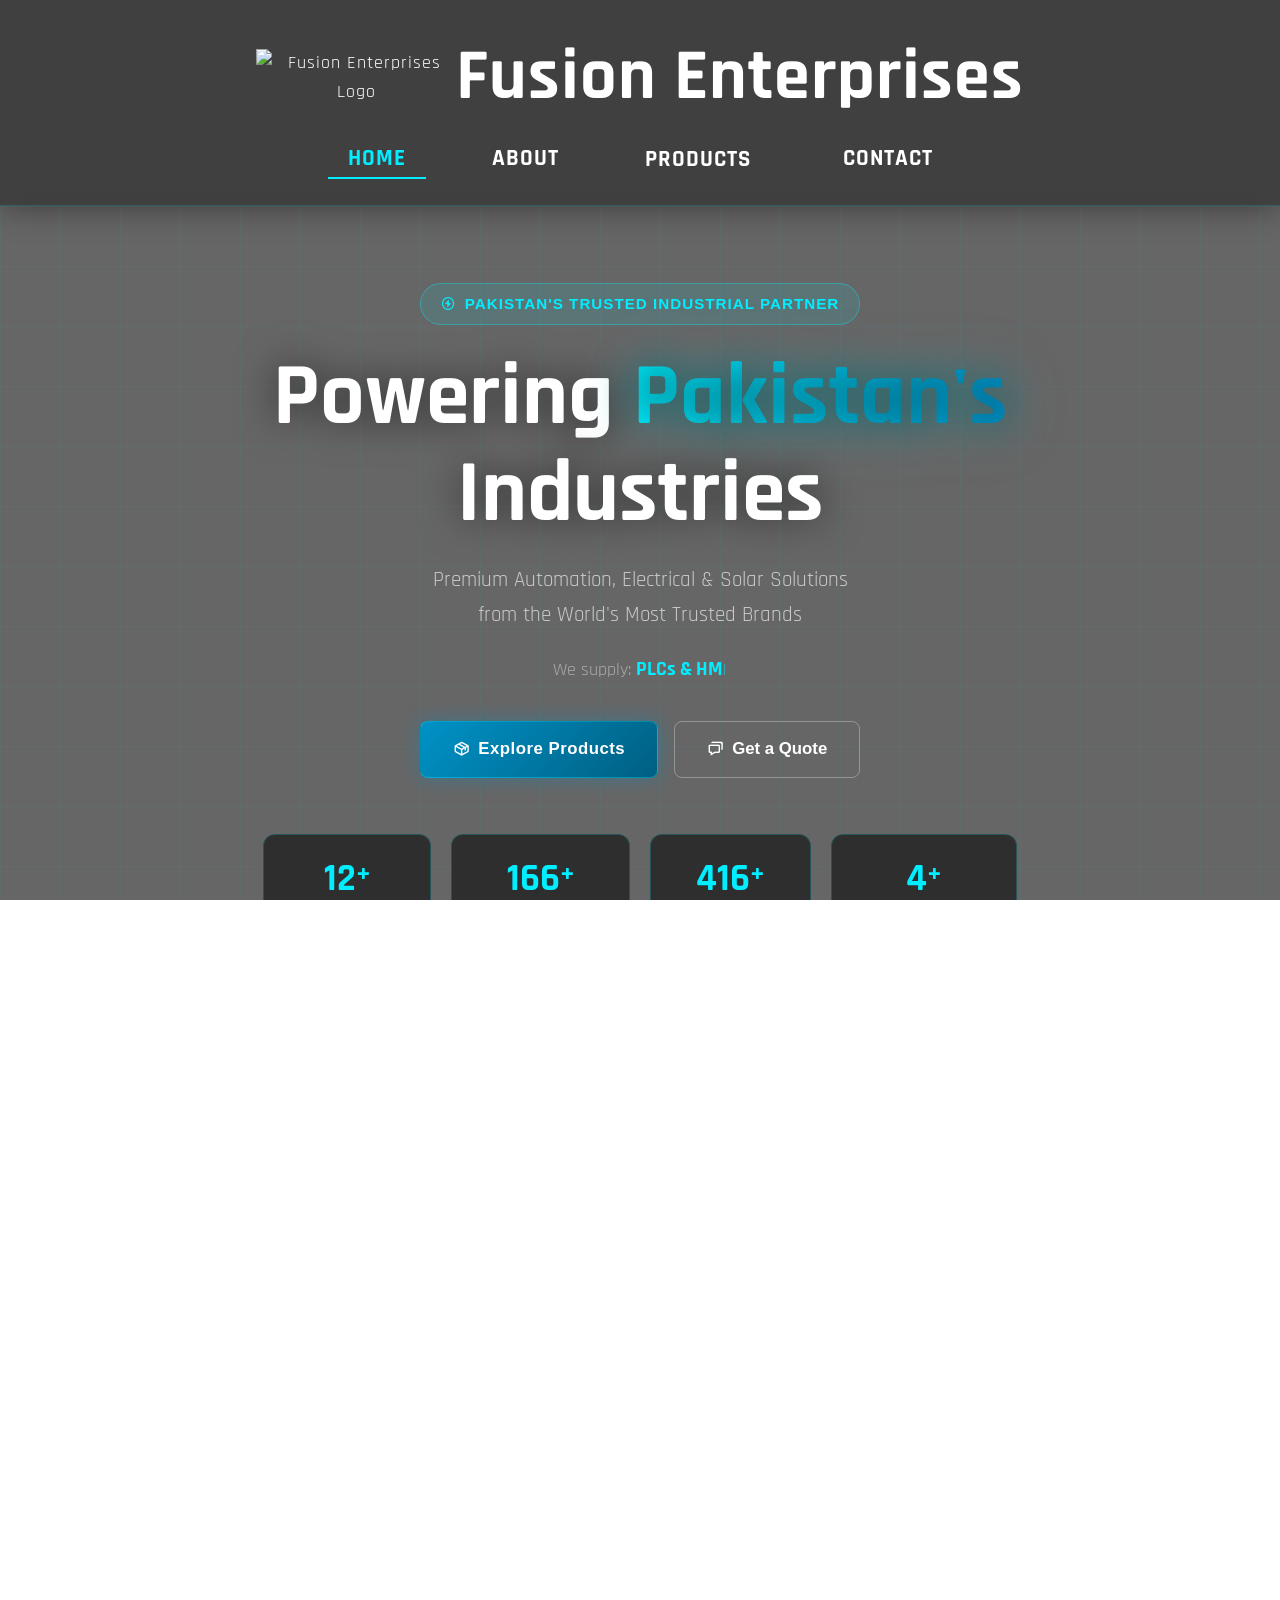
==== commit 9d6edf17: "Add files via upload" ====
--- a/index.html
+++ b/index.html
@@ -207,19 +207,19 @@
           </div>
         </div>
         <div class="product-item">
-          <img src="images/Growatt_logo.png" alt="Growatt" loading="lazy">
-          <div class="product-description">
-            <p><strong>Growatt</strong><br>A global top-tier provider of smart energy solutions</p>
-            <a href="products-solar.html#Growatt" class="contact-btn">View Products</a>
-          </div>
-        </div>
-        <div class="product-item">
           <img src="images/BYD_Company,_Ltd._-_Logo.svg.png" alt="BYD" loading="lazy">
           <div class="product-description">
             <p><strong>BYD</strong><br>Beyond Batteries. Total Power Integration.</p>
             <a href="products-solar.html#BYD" class="contact-btn">View Products</a>
           </div>
         </div>
+           <div class="product-item">
+          <img src="images/images__3_-removebg-preview (2).png" alt="Hithium" loading="lazy">
+          <div class="product-description">
+            <p><strong>Hithium</strong><br>LFP technology for stationary energy storage.</p>
+            <a href="products-solar.html#Hithium" class="contact-btn">View Products</a>
+          </div>
+        </div>
         <div class="product-item">
           <img src="images/images__1_-removebg-preview (5).png" alt="APC" loading="lazy">
           <div class="product-description">
@@ -228,17 +228,17 @@
           </div>
         </div>
         <div class="product-item">
-          <img src="images/images__3_-removebg-preview (2).png" alt="Hithium" loading="lazy">
-          <div class="product-description">
-            <p><strong>Hithium</strong><br>LFP technology for stationary energy storage.</p>
-            <a href="products-solar.html#Hithium" class="contact-btn">View Products</a>
-          </div>
-        </div>
-        <div class="product-item">
           <img src="images/images-removebg-preview (2).png" alt="Canadian Solar" loading="lazy">
           <div class="product-description">
             <p><strong>Canadian Solar</strong><br>Delivering automotive-grade quality.</p>
             <a href="products-solar.html#CanadianSolar" class="contact-btn">View Products</a>
+          </div>
+        </div>
+           <div class="product-item">
+          <img src="images/images__19_-removebg-preview.png" alt="Vestwoods" loading="lazy">
+          <div class="product-description">
+            <p><strong>Vestwoods</strong><br>A global top-tier provider of smart energy solutions</p>
+            <a href="products-solar.html#Vestwoods" class="contact-btn">View Products</a>
           </div>
         </div>
       </div>
--- a/style.css
+++ b/style.css
@@ -1756,13 +1756,13 @@
 }
 
 .mega-item {
-    display: flex;
+    display: flex ;
     flex-direction: column;
     align-items: center;
     text-align: center;
     padding: 20px;
     border-radius: 10px;
-    transition: all 0.3s ease;
+    transition: all 0.8s ease;
     border-bottom: none !important;
     background: rgba(255, 255, 255, 0.05);
     text-decoration: none;
@@ -3026,7 +3026,30 @@
 
   header h1 {
     font-size: 40px;       /* Ensure the font isn't pushing off-screen */
-    margin: 0;
+    margin-right: 20px;
     text-align: center;
   }
 }
+.dropdown {
+        position: relative !important;
+        padding-bottom: 25px !important; /* Closes the gap between link and menu */
+        margin-bottom: -25px !important; /* Prevents the header from getting taller */
+    }
+
+    /* 2. Anchor the menu to the right side so it expands leftward into the screen */
+    .dropdown-content {
+        position: absolute !important;
+        top: 100% !important;
+        
+        /* This is the magic fix: Align right edges, auto the left */
+        left: auto !important;
+        right: 0 !important; 
+        
+        /* Width control for laptops */
+        width: 800px !important; /* You can adjust this width if needed */
+        max-width: 85vw !important; /* Safety net for smaller laptop screens */
+        
+        /* Remove any centering transforms */
+        transform: none !important; 
+    }
+    
